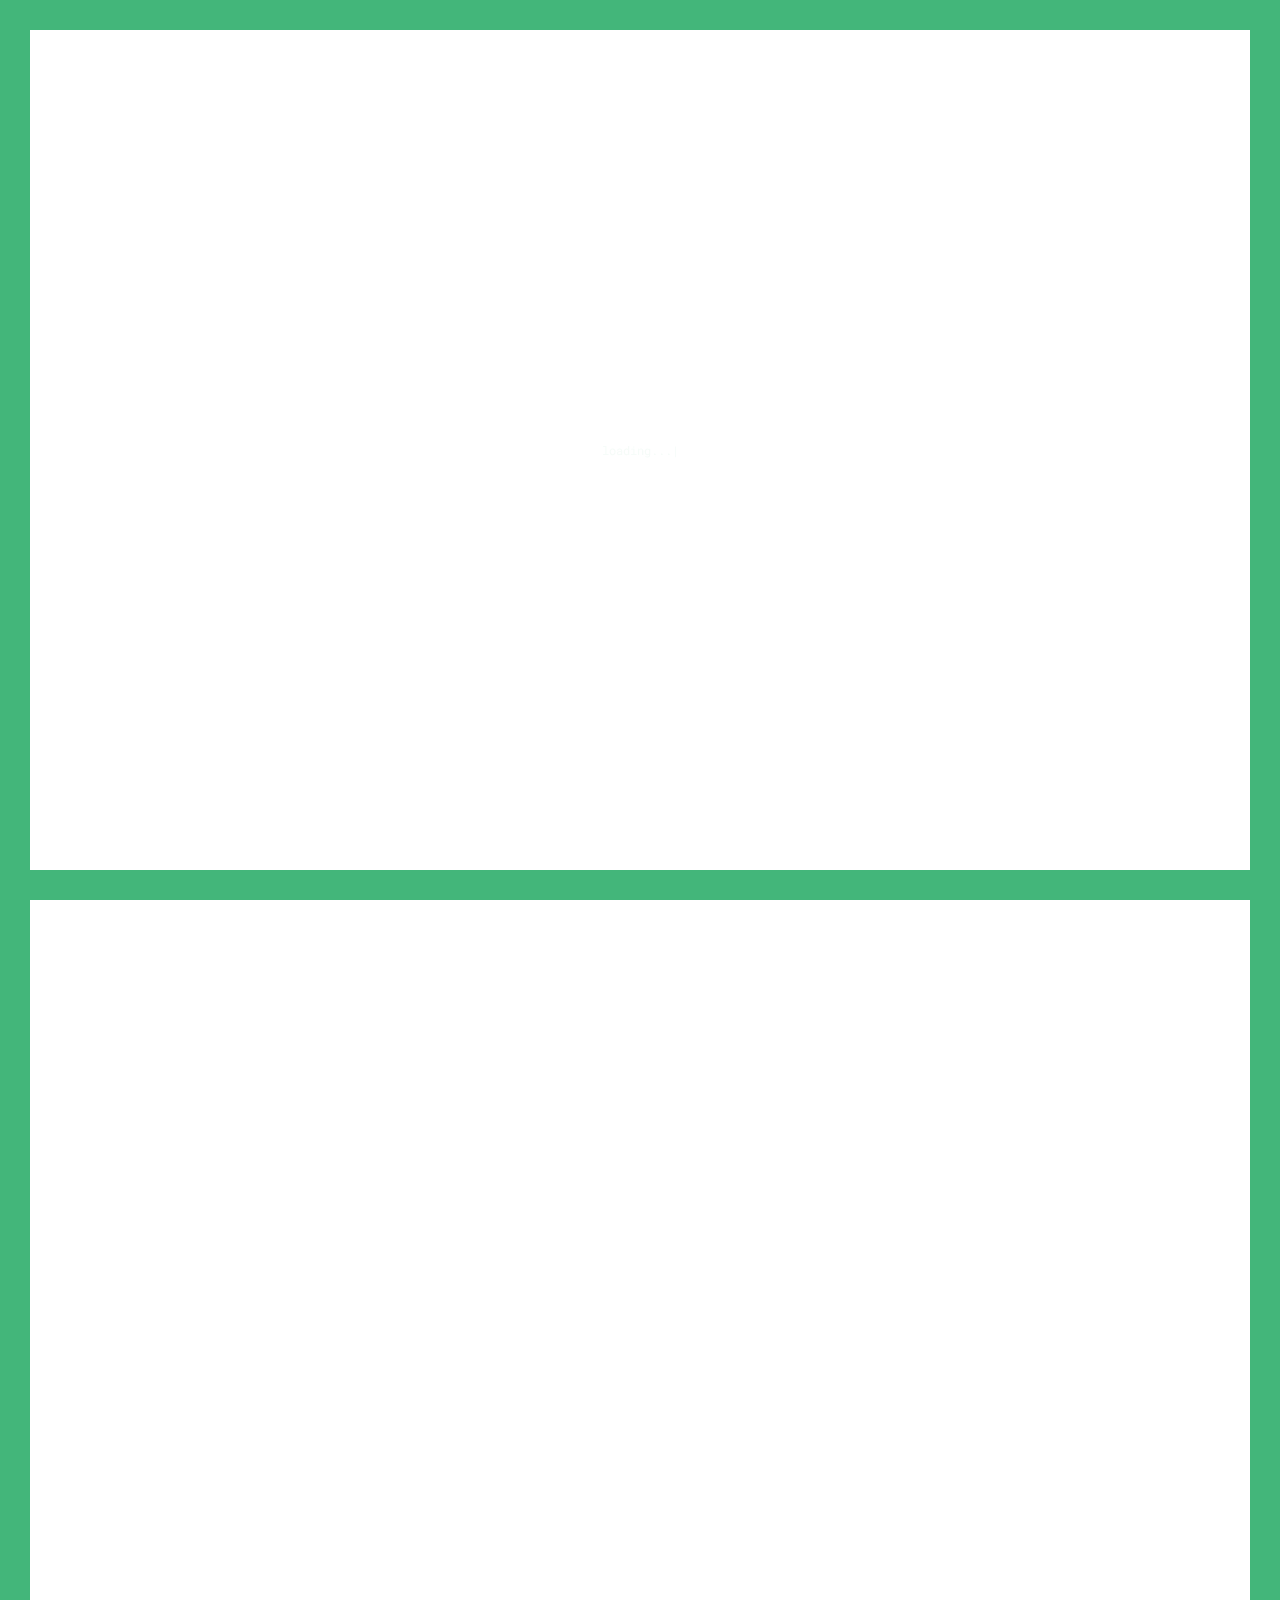
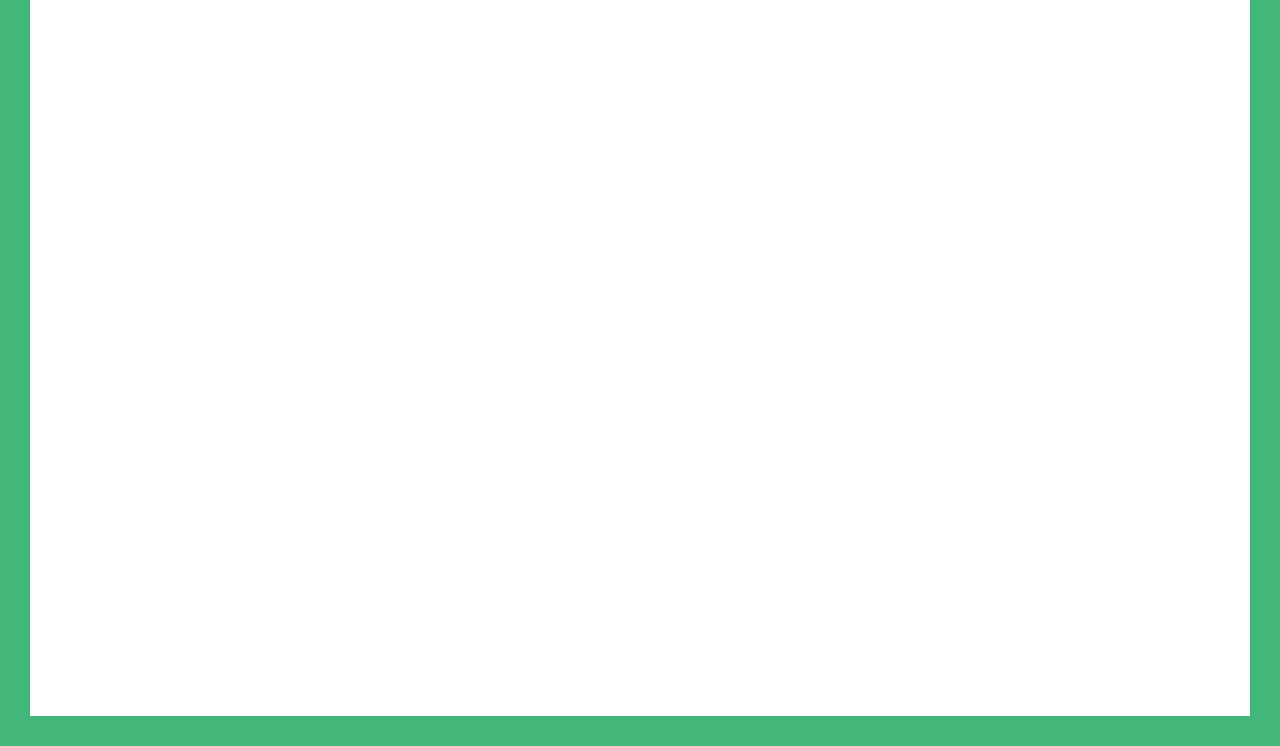
==== portfolio.html @ b8e1b422 "Updated website, portfolio still needs updating" ====
<!DOCTYPE html>
<html lang="en">
<head>
	
	<!-- Basic -->
    <meta http-equiv="Content-Type" content="text/html; charset=utf-8" />
	<title>Glitche - Portfolio</title>
	<meta name="description" content="">
	<meta name="keywords" content="">
	
	<!-- Mobile Specific Metas -->
	<meta name="viewport" content="width=device-width, initial-scale=1, maximum-scale=1, user-scalable=no">
	
	<!-- Load Fonts -->
	<link href='https://fonts.googleapis.com/css?family=Roboto+Mono:400,100,300italic,300,100italic,400italic,500,500italic,700,700italic&amp;subset=latin,cyrillic' rel='stylesheet'>
	
	<!-- CSS -->
	<link rel="stylesheet" href="css/glitche-basic.css" />
	<link rel="stylesheet" href="css/glitche-layout.css" />
	<link rel="stylesheet" href="css/ionicons.css" />
	<link rel="stylesheet" href="css/magnific-popup.css" />
	<link rel="stylesheet" href="css/animate.css" />
	
	<!--[if lt IE 9]>
	<script src="http://css3-mediaqueries-js.googlecode.com/svn/trunk/css3-mediaqueries.js"></script>
	<script src="http://html5shim.googlecode.com/svn/trunk/html5.js"></script>
	<![endif]-->
	
	<!-- Favicons -->
	<link rel="shortcut icon" href="images/favicons/favicon.ico">
	<link rel="apple-touch-icon" href="images/favicons/apple-touch-icon.png">
	<link rel="apple-touch-icon" sizes="72x72" href="images/favicons/apple-touch-icon-72x72.png">
	<link rel="apple-touch-icon" sizes="114x114" href="images/favicons/apple-touch-icon-114x114.png">
	
</head>

<body class="load">	
	
	<!-- Preloader -->
	<div class="preloader">
		<div class="centrize full-width">
			<div class="vertical-center">
				<div class="pre-inner">
					<div class="load typing-load"><p>loading...</p></div>
					<span class="typed-load"></span>
				</div>
			</div>
		</div>
	</div>
	
	<!-- Container -->
	<div class="container">
		
		<!-- Header -->
		<header>
			<div class="head-top">
				<a href="#" class="menu-btn"><span></span></a>
				<div class="top-menu">
					<ul>
						<li><a href="resume.html" class="lnk" data-text="Resume">Resume</a></li>
						<li class="active"><a href="portfolio.html" class="lnk" data-text="Portfolio">Portfolio</a></li>
						<li><a href="blog.html" class="lnk" data-text="Blog">Blog</a></li>
						<li><a href="contacts.html" class="btn" data-text="Contacts">Contacts</a></li>
					</ul>
				</div>
			</div>
		</header>
		
		<!-- Wrapper -->
		<div class="wrapper">
		
			<!-- Started -->
			<div class="section started">
				<div class="centrize full-width">
					<div class="vertical-center">
						<div class="started-content">
							<div class="h-title glitch-effect" data-text="Portfolio">Portfolio</div>
							<div class="h-subtitle typing-bread">
								<p><a href="index.html">Home</a> / <a href="portfolio.html">Portfolio</a></p>
							</div>
							<span class="typed-bread"></span>
						</div>
					</div>
				</div>
				<a href="#" class="mouse_btn"><span class="ion ion-mouse"></span></a>
			</div>
			
			<!-- Works -->
			<div class="section works">
				<div class="content">
					<div class="title">
						<div class="title_inner">Recent Works</div>
					</div>
					<div class="filter-menu">
						<div class="filters">
							<div class="btn-group">
								<label data-text="Nature"><input type="checkbox" value="f-graphic" />Graphics</label>
								<label data-text="Illustration"><input type="checkbox" value="f-illustration" />Illustration</label>
								<label data-text="Photography"><input type="checkbox" value="f-photo" />Photography</label>
								<label data-text="Mockups"><input type="checkbox" value="f-mockups" />Mockups</label>
							</div>
						</div>
					</div>
					<div class="box-items">
						<div class="box-item f-mockups">
							<div class="image">
								<a href="#popup-1" class="has-popup">
									<img src="images/works/work1.jpg" alt="" />
									<span class="info">
										<span class="centrize full-width">
											<span class="vertical-center">
												<span class="ion ion-ios-plus-empty"></span>
											</span>
										</span>
									</span>
								</a>
							</div>
							<div class="desc">
								<div class="category">Mockups</div>
								<a href="#popup-1" class="name has-popup">Canvas Tote Bag MockUp</a>
							</div>
							<div id="popup-1" class="popup-box mfp-fade mfp-hide">
								<div class="content">
									<div class="image">
										<img src="images/works/work1.jpg" alt="">
									</div>
									<div class="desc">
										<div class="category">Mockups</div>
										<h4>Canvas Tote Bag MockUp</h4>
										<p>
											Consul latine iudicabit eu vel. Cu has animal eruditi voluptatibus. Eu volumus explicari sed. Mel mutat vituperata 
											suscipiantur et, et fabellas explicari adipiscing quo, no mucius euismod vis. Cu vim quem quod cibo.
										</p>
										<a href="#" class="btn" data-text="View Project">View Project</a>
									</div>
								</div>
							</div>
						</div>
						<div class="box-item f-photo">
							<div class="image">
								<a href="#popup-2" class="has-popup">
									<img src="images/works/work2.jpg" alt="" />
									<span class="info">
										<span class="centrize full-width">
											<span class="vertical-center">
												<span class="ion ion-ios-plus-empty"></span>
											</span>
										</span>
									</span>
								</a>
							</div>
							<div class="desc">
								<div class="category">Photography</div>
								<a href="#popup-2" class="name has-popup">Coffee Cup In Hand</a>
							</div>
							<div id="popup-2" class="popup-box mfp-fade mfp-hide">
								<div class="content">
									<div class="image">
										<img src="images/works/work2.jpg" alt="">
									</div>
									<div class="desc">
										<div class="category">Photography</div>
										<h4>Coffee Cup In Hand</h4>
										<p>
											Consul latine iudicabit eu vel. Cu has animal eruditi voluptatibus. Eu volumus explicari sed. Mel mutat vituperata 
											suscipiantur et, et fabellas explicari adipiscing quo, no mucius euismod vis. Cu vim quem quod cibo.
										</p>
										<a href="#" class="btn" data-text="View Project">View Project</a>
									</div>
								</div>
							</div>
						</div>
						<div class="box-item f-illustration">
							<div class="image">
								<a href="#popup-3" class="has-popup">
									<img src="images/works/work8.jpg" alt="" />
									<span class="info">
										<span class="centrize full-width">
											<span class="vertical-center">
												<span class="ion ion-ios-plus-empty"></span>
											</span>
										</span>
									</span>
								</a>
							</div>
							<div class="desc">
								<div class="category">Illustration</div>
								<a href="#popup-3" class="name has-popup">Love & Care Ceramic Bottles</a>
							</div>
							<div id="popup-3" class="popup-box mfp-fade mfp-hide">
								<div class="content">
									<div class="image">
										<img src="images/works/work8.jpg" alt="">
									</div>
									<div class="desc">
										<div class="category">Illustration</div>
										<h4>Love & Care Ceramic Bottles</h4>
										<p>
											Consul latine iudicabit eu vel. Cu has animal eruditi voluptatibus. Eu volumus explicari sed. Mel mutat vituperata 
											suscipiantur et, et fabellas explicari adipiscing quo, no mucius euismod vis. Cu vim quem quod cibo.
										</p>
										<a href="#" class="btn" data-text="View Project">View Project</a>
									</div>
								</div>
							</div>
						</div>
						<div class="box-item f-photo">
							<div class="image">
								<a href="#popup-4" class="has-popup">
									<img src="images/works/work4.jpg" alt="" />
									<span class="info">
										<span class="centrize full-width">
											<span class="vertical-center">
												<span class="ion ion-ios-plus-empty"></span>
											</span>
										</span>
									</span>
								</a>
							</div>
							<div class="desc">
								<div class="category">Photography</div>
								<a href="#popup-4" class="name has-popup">Shopping gift bag</a>
							</div>
							<div id="popup-4" class="popup-box mfp-fade mfp-hide">
								<div class="content">
									<div class="image">
										<img src="images/works/work4.jpg" alt="">
									</div>
									<div class="desc">
										<div class="category">Photography</div>
										<h4>Shopping gift bag</h4>
										<p>
											Consul latine iudicabit eu vel. Cu has animal eruditi voluptatibus. Eu volumus explicari sed. Mel mutat vituperata 
											suscipiantur et, et fabellas explicari adipiscing quo, no mucius euismod vis. Cu vim quem quod cibo.
										</p>
										<a href="#" class="btn" data-text="View Project">View Project</a>
									</div>
								</div>
							</div>
						</div>
						<div class="box-item f-mockups">
							<div class="image">
								<a href="#popup-5" class="has-popup">
									<img src="images/works/work5.jpg" alt="" />
									<span class="info">
										<span class="centrize full-width">
											<span class="vertical-center">
												<span class="ion ion-ios-plus-empty"></span>
											</span>
										</span>
									</span>
								</a>
							</div>
							<div class="desc">
								<div class="category">Mockups</div>
								<a href="#popup-5" class="name has-popup">Amore Mio Three Cups</a>
							</div>
							<div id="popup-5" class="popup-box mfp-fade mfp-hide">
								<div class="content">
									<div class="image">
										<img src="images/works/work5.jpg" alt="">
									</div>
									<div class="desc">
										<div class="category">Mockups</div>
										<h4>Amore Mio Three Cups</h4>
										<p>
											Consul latine iudicabit eu vel. Cu has animal eruditi voluptatibus. Eu volumus explicari sed. Mel mutat vituperata 
											suscipiantur et, et fabellas explicari adipiscing quo, no mucius euismod vis. Cu vim quem quod cibo.
										</p>
										<a href="#" class="btn" data-text="View Project">View Project</a>
									</div>
								</div>
							</div>
						</div>
						<div class="box-item f-illustration">
							<div class="image">
								<a href="#popup-6" class="has-popup">
									<img src="images/works/work6.jpg" alt="" />
									<span class="info">
										<span class="centrize full-width">
											<span class="vertical-center">
												<span class="ion ion-ios-plus-empty"></span>
											</span>
										</span>
									</span>
								</a>
							</div>
							<div class="desc">
								<div class="category">Illustration</div>
								<a href="#popup-6" class="name has-popup">Marta Veludo Beautiful Poster</a>
							</div>
							<div id="popup-6" class="popup-box mfp-fade mfp-hide">
								<div class="content">
									<div class="image">
										<img src="images/works/work6.jpg" alt="">
									</div>
									<div class="desc">
										<div class="category">Illustration</div>
										<h4>Marta Veludo Beautiful Poster</h4>
										<p>
											Consul latine iudicabit eu vel. Cu has animal eruditi voluptatibus. Eu volumus explicari sed. Mel mutat vituperata 
											suscipiantur et, et fabellas explicari adipiscing quo, no mucius euismod vis. Cu vim quem quod cibo.
										</p>
										<a href="#" class="btn" data-text="View Project">View Project</a>
									</div>
								</div>
							</div>
						</div>
						<div class="box-item f-mockups">
							<div class="image">
								<a href="#popup-7" class="has-popup">
									<img src="images/works/work7.jpg" alt="" />
									<span class="info">
										<span class="centrize full-width">
											<span class="vertical-center">
												<span class="ion ion-ios-plus-empty"></span>
											</span>
										</span>
									</span>
								</a>
							</div>
							<div class="desc">
								<div class="category">Mockups</div>
								<a href="#popup-7" class="name has-popup">Minimal Poster Frame</a>
							</div>
							<div id="popup-7" class="popup-box mfp-fade mfp-hide">
								<div class="content">
									<div class="image">
										<img src="images/works/work7.jpg" alt="">
									</div>
									<div class="desc">
										<div class="category">Mockups</div>
										<h4>Minimal Poster Frame</h4>
										<p>
											Consul latine iudicabit eu vel. Cu has animal eruditi voluptatibus. Eu volumus explicari sed. Mel mutat vituperata 
											suscipiantur et, et fabellas explicari adipiscing quo, no mucius euismod vis. Cu vim quem quod cibo.
										</p>
										<a href="#" class="btn" data-text="View Project">View Project</a>
									</div>
								</div>
							</div>
						</div>
						<div class="box-item f-graphic">
							<div class="image">
								<a href="#popup-8" class="has-popup">
									<img src="images/works/work3.jpg" alt="" />
									<span class="info">
										<span class="centrize full-width">
											<span class="vertical-center">
												<span class="ion ion-ios-plus-empty"></span>
											</span>
										</span>
									</span>
								</a>
							</div>
							<div class="desc">
								<div class="category">Graphics</div>
								<a href="#popup-8" class="name has-popup">Cardboard Box</a>
							</div>
							<div id="popup-8" class="popup-box mfp-fade mfp-hide">
								<div class="content">
									<div class="image">
										<img src="images/works/work3.jpg" alt="">
									</div>
									<div class="desc">
										<div class="category">Graphics</div>
										<h4>Cardboard Box</h4>
										<p>
											Consul latine iudicabit eu vel. Cu has animal eruditi voluptatibus. Eu volumus explicari sed. Mel mutat vituperata 
											suscipiantur et, et fabellas explicari adipiscing quo, no mucius euismod vis. Cu vim quem quod cibo.
										</p>
										<a href="#" class="btn" data-text="View Project">View Project</a>
									</div>
								</div>
							</div>
						</div>
						<div class="box-item f-graphic">
							<div class="image">
								<a href="#popup-9" class="has-popup">
									<img src="images/works/work9.jpg" alt="" />
									<span class="info">
										<span class="centrize full-width">
											<span class="vertical-center">
												<span class="ion ion-ios-plus-empty"></span>
											</span>
										</span>
									</span>
								</a>
							</div>
							<div class="desc">
								<div class="category">Graphics</div>
								<a href="#popup-9" class="name has-popup">Hello World Paper</a>
							</div>
							<div id="popup-9" class="popup-box mfp-fade mfp-hide">
								<div class="content">
									<div class="image">
										<img src="images/works/work9.jpg" alt="">
									</div>
									<div class="desc">
										<div class="category">Graphics</div>
										<h4>Hello World Paper</h4>
										<p>
											Consul latine iudicabit eu vel. Cu has animal eruditi voluptatibus. Eu volumus explicari sed. Mel mutat vituperata 
											suscipiantur et, et fabellas explicari adipiscing quo, no mucius euismod vis. Cu vim quem quod cibo.
										</p>
										<a href="#" class="btn" data-text="View Project">View Project</a>
									</div>
								</div>
							</div>
						</div>
					</div>
					<div class="clear"></div>
				</div>
			</div>
		
		</div>
		
		<!-- Footer -->
		<footer>
			<div class="soc">
				<a target="_blank" href="https://dribbble.com/"><span class="ion ion-social-dribbble"></span></a>
				<a target="_blank" href="https://twitter.com/"><span class="ion ion-social-twitter"></span></a>
				<a target="_blank" href="https://github.com/"><span class="ion ion-social-github"></span></a>
				<a target="_blank" href="https://www.instagram.com/"><span class="ion ion-social-instagram-outline"></span></a>
			</div>
			<div class="copy">© 2016 Glitche. All rights reserved.</div>
			<div class="clr"></div>
		</footer>
		
		<!-- Lines -->
		<div class="line top"></div>
		<div class="line bottom"></div>
		<div class="line left"></div>
		<div class="line right"></div>
		
	</div>
	
	<!-- jQuery Scripts -->
    <script src="js/jquery.min.js"></script>
	<script src="js/jquery.validate.js"></script>
	<script src="js/typed.js"></script>
	<script src="js/magnific-popup.js"></script>
	<script src="js/masonry.pkgd.js"></script>
	<script src="js/imagesloaded.pkgd.js"></script>
	<script src="js/masonry-filter.js"></script>
	
	<!-- Main Scripts -->
	<script src="js/glitche-scripts.js"></script>
	
</body>
</html>
---- css/glitche-basic.css ----
/* Import Settings */
/* Setting */
/* Colors */
/* Fonts */
/* Fonts Size */
/* Letter-Spacing */
/* Line Height */
/* Forms */
/* Params */

/**
*   Glitche (HTML)
*   Copyright © Glitche by beshleyua. All Rights Reserved.
**/

/* TABLE OF CONTENTS
	1. Basic
	2. Container
  3. Columns
  4. Typography
  5. Links
  6. Buttons
  7. Preloader
  8. Forms
  9. Lists
  10. Code
  11. Tables
  12. Alignment
  13. Text Formating
  14. Blockquote
  15. Animations
*/

/* 1. Basic */
html {
  margin-right: 0!important;
}

body {
  margin: 0;
  padding: 0;
  border: none;
  font-family: 'Roboto Mono';
  font-size: 13px;
  color: #363636;
  background: #43b67a;
  letter-spacing: 0;
  font-weight: 400;
}

body.load header,
body.load footer,
body.load .section {
  opacity: 0;
  visibility: hidden;
}

* {
  box-sizing: border-box;
  -webkit-box-sizing: border-box;
}

.clear {
  clear: both;
}

/* 2. Container */
.container {
  position: relative;
  margin: 30px;
  overflow: hidden;
  background: #ffffff;
}

@media (max-width: 840px) {
  .container {
    margin: 15px;
  }
}

.container .line {
  content: '';
  position: fixed;
  background: #43b67a;
  z-index: 105;
}

.container .line.top {
  left: 0;
  top: 0;
  width: 100%;
  height: 30px;
}

@media (max-width: 840px) {
  .container .line.top {
    height: 15px;
  }

}

.container .line.bottom {
  left: 0;
  top: auto;
  bottom: 0;
  width: 100%;
  height: 30px;
}

@media (max-width: 840px) {
  .container .line.bottom {
    height: 15px;
  }

}

.container .line.left {
  left: 0;
  top: 0;
  width: 30px;
  height: 100%;
}

@media (max-width: 840px) {
  .container .line.left {
    width: 15px;
  }

}

.container .line.right {
  left: auto;
  right: 0;
  top: 0;
  width: 30px;
  height: 100%;
}

@media (max-width: 840px) {
  .container .line.right {
    width: 15px;
  }

}

.wrapper {
  overflow: hidden;
  position: relative;
  margin: 0 auto;
  max-width: 1060px;
}

/* 3. Columns */
.cols {
  position: relative;
}

.cols .col.col-sm {
  float: left;
  width: 25%;
}

@media (max-width: 840px) {
  .cols .col.col-sm {
    width: 100%;
  }

}

.cols .col.col-lg {
  float: left;
  width: 75%;
}

@media (max-width: 840px) {
  .cols .col.col-lg {
    width: 100%;
  }

}

.cols .col.col-md {
  float: left;
  width: 50%;
}

@media (max-width: 840px) {
  .cols .col.col-md {
    width: 100%;
  }

}

.cols:after {
  content: '';
  display: block;
  clear: both;
}

/* 4. Typography */
h1,
h2,
h3,
h4,
h5,
h6 {
  font-weight: 500;
  font-family: 'Roboto Mono';
  margin: 0;
  margin-bottom: 30px;
  color: #141414;
}

h1 {
  font-size: 26px;
}

h2 {
  font-size: 23px;
}

h3 {
  font-size: 20px;
}

h4 {
  font-size: 18px;
}

h5 {
  font-size: 16px;
}

h6 {
  font-size: 14px;
}

p {
  font-size: 13px;
  line-height: 23px;
  padding: 0;
  margin: 30px 0;
}

strong {
  font-weight: 500;
}

/* 5. Links */
a {
  color: #363636;
  text-decoration: none;
  opacity: 1;
  outline: none;
}

a:hover {
  text-decoration: none;
  color: #43b67a;
}

/* 6. Buttons */
a.btn,
.btn {
  display: inline-block;
  vertical-align: middle;
  height: 42px;
  line-height: 40px;
  text-align: center;
  color: #363636;
  font-size: 13px;
  background: none;
  border: 1px solid #dddddd;
  position: relative;
  overflow: hidden;
  padding: 0 30px;
  cursor: pointer;
  transition: all 0.3s ease 0s;
  -moz-transition: all 0.3s ease 0s;
  -webkit-transition: all 0.3s ease 0s;
  -o-transition: all 0.3s ease 0s;
}

a.btn.fill,
.btn.fill {
  color: #ffffff;
  background: #43b67a;
  border: 1px solid #43b67a;
}

a.btn:hover,
.btn:hover {
  color: #ffffff;
  background: #43b67a;
  border: 1px solid #43b67a;
}

/* 7. Preloader */
.preloader {
  width: 100%;
  height: 100%;
  position: fixed;
  z-index: 1000;
  top: 0;
  left: 0;
  text-align: center;
}

.preloader .load {
  color: #43b67a;
  font-size: 12px;
}

.preloader .typed-load,
.preloader .typed-cursor {
  color: #43b67a;
  font-size: 12px;
}

/* 8. Forms */
input,
textarea,
button {
  display: block;
  background: none;
  font-family: 'Roboto Mono';
  font-size: 12px;
  height: 60px;
  width: 100%;
  color: #141414;
  margin-bottom: 30px;
  padding: 0;
  border: none;
  border-bottom: 1px solid #dddddd;
  -webkit-appearance: none;
  resize: none;
  transition: all 0.3s ease 0s;
  -moz-transition: all 0.3s ease 0s;
  -webkit-transition: all 0.3s ease 0s;
  -o-transition: all 0.3s ease 0s;
  border-radius: 0px;
  -moz-border-radius: 0px;
  -webkit-border-radius: 0px;
  -khtml-border-radius: 0px;
  outline: 0;
}

input:focus,
textarea:focus,
button:focus {
  color: #141414;
  border-bottom: 1px solid #43b67a;
}

textarea {
  height: 120px;
  padding: 0;
  margin-top: 55px;
}

button {
  width: auto;
  display: inline-block;
  vertical-align: top;
  text-align: left;
  border-bottom: 1px solid #dddddd;
  cursor: pointer;
  color: #141414;
}

button:hover {
  border-bottom: 1px solid #43b67a;
}

label,
legend {
  display: block;
  padding-bottom: 10px;
  font-family: 'Roboto Mono';
  font-size: 13px;
}

fieldset {
  border-width: 0;
  padding: 0;
}

input[type="checkbox"],
input[type="radio"] {
  display: inline;
}

::-webkit-input-placeholder {
  color: #999999;
}

:-moz-placeholder {
  color: #999999;
}

::-moz-placeholder {
  color: #999999;
}

:-ms-input-placeholder {
  color: #999999;
}

input:focus::-webkit-input-placeholder,
textarea:focus::-webkit-input-placeholder {
  color: #141414;
}

input:focus:-moz-placeholder,
textarea:focus:-moz-placeholder {
  color: #141414;
}

input:focus::-moz-placeholder,
textarea:focus::-moz-placeholder {
  color: #141414;
}

input:focus:-ms-input-placeholder,
textarea:focus:-ms-input-placeholder {
  color: #141414;
}

input.error,
textarea.error {
  border-bottom: 1px solid red !important;
}

label.error {
  display: none!important;
}

input.error::-moz-placeholder,
textarea.error::-moz-placeholder {
  color: red;
}

input.error:-moz-placeholder,
textarea.error:-moz-placeholder {
  color: red;
}

input.error:-ms-input-placeholder,
textarea.error:-ms-input-placeholder {
  color: red;
}

input.error::-webkit-input-placeholder,
textarea.error::-webkit-input-placeholder {
  color: red;
}

/* 9. Lists */
ol,
ul {
  list-style: none;
  margin-top: 0px;
  margin-bottom: 0px;
  padding-left: 0px;
}

ul ul,
ul ol,
ol ol,
ol ul {
  margin-bottom: 0px;
}

li {
  margin-bottom: 0px;
}

/* 10. Code */
code {
  background: #dddddd;
  font-size: 16px;
  font-family: 'Roboto Mono';
  margin: 20px 0;
  padding: 10px 20px;
}

/* 11. Tables */
table {
  width: 100%;
  margin: 30px 0;
  padding: 0;
  border-collapse: collapse;
}

th {
  font-weight: 500;
  border: none;
  border-bottom: 1px solid #dddddd;
  color: #141414;
  padding: 12px 15px;
  text-align: left;
}

td {
  border: none;
  border-bottom: 1px solid #dddddd;
  padding: 12px 15px;
  text-align: left;
  color: #363636;
}

/* 12. Alignment */
.align-center {
  text-align: center !important;
}

.align-right {
  text-align: right !important;
}

.align-left {
  text-align: left !important;
}

.pull-right {
  float: right !important;
}

.pull-left {
  float: left !important;
}

.pull-none {
  float: none !important;
}

.full-width {
  max-width: 100% !important;
  width: 100% !important;
}

.full-max-width {
  max-width: 100% !important;
  width: auto !important;
}

.centrize {
  display: table !important;
  table-layout: fixed !important;
  height: 100% !important;
  position: relative !important;
}

.vertical-center {
  display: table-cell !important;
  vertical-align: middle !important;
}

/* 13. Text Formating */
.text-uppercase {
  text-transform: uppercase !important;
}

.text-lowercase {
  text-transform: lowercase !important;
}

.text-capitalize {
  text-transform: capitalize !important;
}

.text-regular {
  font-weight: 400 !important;
}

.text-bold {
  font-weight: 700 !important;
}

.text-italic {
  font-style: italic !important;
}

/* 14. Blockquote */
blockquote {
  font-family: 'Roboto Mono';
}

/* Animations */
/* Glitch Animations */
@media (min-width: 580px) {
  .glitch-effect,
  .glitch-effect-white {
    position: relative;
  }

  .glitch-effect:before,
  .glitch-effect:after,
  .glitch-effect-white:before,
  .glitch-effect-white:after {
    content: attr(data-text);
    position: absolute;
    top: 0;
    left: 0;
    width: 100%;
    background: #ffffff;
    clip: rect(0, 0, 0, 0);
  }

  .glitch-effect-white:before,
  .glitch-effect-white:after {
    background: #43b67a;
  }

  .glitch-effect:after,
  .glitch-effect-white:after {
    left: 2px;
    text-shadow: -1px 0 #43b67a;
    animation: glitch-1 2s infinite linear alternate-reverse;
  }

  .glitch-effect:before,
  .glitch-effect-white:before {
    left: -2px;
    text-shadow: 2px 0 #43b67a;
    animation: glitch-2 2s infinite linear alternate-reverse;
  }

}

@keyframes glitch-1 {
  0% {
    clip: rect(20px, 920px, 51px, 0);
  }

  5% {
    clip: rect(83px, 920px, 102px, 0);
  }

  10% {
    clip: rect(83px, 920px, 105px, 0);
  }

  15% {
    clip: rect(95px, 920px, 11px, 0);
  }

  20% {
    clip: rect(105px, 920px, 56px, 0);
  }

  25% {
    clip: rect(40px, 920px, 19px, 0);
  }

  30% {
    clip: rect(56px, 920px, 97px, 0);
  }

  35% {
    clip: rect(9px, 920px, 17px, 0);
  }

  40% {
    clip: rect(103px, 920px, 53px, 0);
  }

  45% {
    clip: rect(92px, 920px, 6px, 0);
  }

  50% {
    clip: rect(69px, 920px, 46px, 0);
  }

  55% {
    clip: rect(8px, 920px, 87px, 0);
  }

  60% {
    clip: rect(12px, 920px, 15px, 0);
  }

  70% {
    clip: rect(28px, 920px, 106px, 0);
  }

  80% {
    clip: rect(98px, 920px, 63px, 0);
  }

  85% {
    clip: rect(11px, 920px, 44px, 0);
  }

  95% {
    clip: rect(23px, 920px, 84px, 0);
  }

  100% {
    clip: rect(66px, 920px, 91px, 0);
  }

}

@keyframes glitch-2 {
  0% {
    clip: rect(86px, 920px, 25px, 0);
  }

  5% {
    clip: rect(30px, 920px, 17px, 0);
  }

  10% {
    clip: rect(54px, 920px, 43px, 0);
  }

  15% {
    clip: rect(10px, 920px, 86px, 0);
  }

  25% {
    clip: rect(62px, 920px, 1px, 0);
  }

  30% {
    clip: rect(61px, 920px, 24px, 0);
  }

  35% {
    clip: rect(38px, 920px, 46px, 0);
  }

  40% {
    clip: rect(115px, 920px, 8px, 0);
  }

  45% {
    clip: rect(87px, 920px, 44px, 0);
  }

  50% {
    clip: rect(6px, 920px, 65px, 0);
  }

  55% {
    clip: rect(83px, 920px, 99px, 0);
  }

  65% {
    clip: rect(25px, 920px, 71px, 0);
  }

  70% {
    clip: rect(37px, 920px, 55px, 0);
  }

  75% {
    clip: rect(115px, 920px, 18px, 0);
  }

  80% {
    clip: rect(68px, 920px, 46px, 0);
  }

  90% {
    clip: rect(47px, 920px, 31px, 0);
  }

  95% {
    clip: rect(47px, 920px, 84px, 0);
  }

  100% {
    clip: rect(93px, 920px, 53px, 0);
  }

}

/* Mouse Button Animations */
@keyframes mouse-anim {
  0% {
    top: 0px;
  }

  50% {
    top: 10px;
  }

  100% {
    top: 0px;
  }

}
---- css/glitche-layout.css ----
/* Import Settings */
/* Setting */
/* Colors */
/* Fonts */
/* Fonts Size */
/* Letter-Spacing */
/* Line Height */
/* Forms */
/* Params */

/**
*   Glitche (HTML)
*   Copyright © Glitche by beshleyua. All Rights Reserved.
**/

/* TABLE OF CONTENTS
	1. Header
	2. Section
	3. Started
	4. About
	5. Resume
	6. Skills
	7. Service
	8. Portfolio
	9. Box Items
	10. Contacts
	11. Blog
	12. Footer
	13. Popups
*/

/* 1. Header */
header {
  position: fixed;
  left: 0;
  top: 30px;
  width: 100%;
  z-index: 100;
  text-align: right;
  background: #ffffff;
  opacity: 1;
  visibility: visible;
  transition: all 0.6s ease 0s;
  -moz-transition: all 0.6s ease 0s;
  -webkit-transition: all 0.6s ease 0s;
  -o-transition: all 0.6s ease 0s;
}

header.active {
  opacity: 1!important;
  visibility: visible!important;
}

header.active .menu-btn:before {
  opacity: 0;
}

header.active .menu-btn:after {
  bottom: 9px!important;
  transform: rotate(-45deg);
  -webkit-transform: rotate(-45deg);
  -moz-transform: rotate(-45deg);
  -o-transform: rotate(-45deg);
}

header.active .menu-btn span {
  transform: rotate(45deg);
  -webkit-transform: rotate(45deg);
  -moz-transform: rotate(45deg);
  -o-transform: rotate(45deg);
}

header.active .head-top .top-menu {
  position: fixed;
  top: 100px;
  left: 50%;
  margin-left: -100px;
  width: 200px;
  height: auto;
  text-align: center;
  opacity: 1!important;
  visibility: visible!important;
}

header.active .head-top .top-menu ul li {
  display: block;
  margin: 30px 0;
}

@media (max-width: 840px) {
  header {
    top: 15px;
  }

}

header .head-top {
  padding: 30px 65px 15px 65px;
}

header .head-top .menu-btn {
  position: relative;
  margin: 0 auto;
  width: 26px;
  height: 20px;
}

header .head-top .menu-btn:before,
header .head-top .menu-btn:after {
  content: '';
  position: absolute;
  top: 0;
  left: 0;
  width: 100%;
  height: 2px;
  background: #141414;
  transition: all 0.3s ease 0s;
  -moz-transition: all 0.3s ease 0s;
  -webkit-transition: all 0.3s ease 0s;
  -o-transition: all 0.3s ease 0s;
}

header .head-top .menu-btn:after {
  top: auto;
  bottom: 0;
}

header .head-top .menu-btn span {
  position: absolute;
  top: 50%;
  left: 0;
  width: 100%;
  height: 2px;
  background: #141414;
  margin-top: -1px;
  transition: all 0.3s ease 0s;
  -moz-transition: all 0.3s ease 0s;
  -webkit-transition: all 0.3s ease 0s;
  -o-transition: all 0.3s ease 0s;
}

header .head-top .menu-btn:hover:before,
header .head-top .menu-btn:hover:after,
header .head-top .menu-btn:hover span {
  background: #43b67a;
}

@media (max-width: 840px) {
  header .head-top .menu-btn {
    display: block;
  }

}

@media (max-width: 840px) {
  header .head-top .top-menu {
    opacity: 0;
    visibility: hidden;
    height: 0px;
    transition: opacity 0.3s ease 0.5s;
    -moz-transition: opacity 0.3s ease 0.5s;
    -webkit-transition: opacity 0.3s ease 0.5s;
    -o-transition: opacity 0.3s ease 0.5s;
  }

}

header .head-top .top-menu ul li {
  margin-left: 50px;
  display: inline-block;
  vertical-align: top;
  transition: color 0.3s ease 0s;
  -moz-transition: color 0.3s ease 0s;
  -webkit-transition: color 0.3s ease 0s;
  -o-transition: color 0.3s ease 0s;
}

header .head-top .top-menu ul li a {
  display: block;
  margin-top: 12px;
}

header .head-top .top-menu ul li a.btn {
  margin-top: 0;
}

header .head-top .top-menu ul li a.glitch-effect {
  color: #43b67a;
}

header .head-top .top-menu ul li.active .btn {
  color: #ffffff;
  background: #43b67a;
  border: 1px solid #43b67a;
}

/* 2. Section */
.section {
  position: relative;
  padding: 0 80px 150px 80px;
  z-index: 97;
  opacity: 1;
  visibility: visible;
  transition: all 0.6s ease 0s;
  -moz-transition: all 0.6s ease 0s;
  -webkit-transition: all 0.6s ease 0s;
  -o-transition: all 0.6s ease 0s;
}

@media (max-width: 960px) {
  .section {
    padding: 0 40px 120px 40px;
  }

}

@media (max-width: 480px) {
  .section {
    padding: 0 20px 120px 20px;
  }

}

.section .content {
  position: relative;
}

.section .content .title {
  position: relative;
  margin-bottom: 40px;
}

@media (max-width: 400px) {
  .section .content .title {
    text-align: center;
  }

}

.section .content .title .title_inner {
  display: inline-block;
  vertical-align: middle;
  text-align: center;
  position: relative;
  line-height: 18px;
  font-size: 13px;
  color: #141414;
  text-transform: uppercase;
  letter-spacing: 0.04em;
  transition: all 0.3s ease 0s;
  -moz-transition: all 0.3s ease 0s;
  -webkit-transition: all 0.3s ease 0s;
  -o-transition: all 0.3s ease 0s;
  box-shadow: inset 0 -6px 0px #ede574;
  -moz-box-shadow: inset 0 -6px 0px #ede574;
  -webkit-box-shadow: inset 0 -6px 0px #ede574;
  -khtml-box-shadow: inset 0 -6px 0px #ede574;
}

/* 3. Started */
.section.started {
  text-align: center;
  padding: 0;
  margin: 0;
  position: relative;
}

.section.started .started-content {
  display: inline-block;
  vertical-align: middle;
  text-align: center;
  position: relative;
}

.section.started .started-content .h-title {
  font-size: 68px;
  font-family: 'Roboto Mono';
  color: #141414;
  font-weight: 700;
  text-transform: uppercase;
  letter-spacing: 0.04em;
  margin: 10px 0 5px 0;
}

@media (max-width: 1060px) {
  .section.started .started-content .h-title.blog_title {
    font-size: 48px;
  }

}

@media (max-width: 840px) {
  .section.started .started-content .h-title {
    font-size: 52px;
    padding: 0 20px;
  }

  .section.started .started-content .h-title.blog_title {
    font-size: 40px;
  }

}

@media (max-width: 580px) {
  .section.started .started-content .h-title span {
    display: block;
  }

}

@media (max-width: 480px) {
  .section.started .started-content .h-title {
    font-size: 42px;
  }

  .section.started .started-content .h-title.blog_title {
    font-size: 26px;
  }

}

.section.started .started-content .h-subtitle {
  font-size: 13px;
}

.section.started .started-content .typed-subtitle,
.section.started .started-content .typed-bread {
  font-size: 13px;
}

.section.started .mouse_btn {
  font-size: 24px;
  color: #43b67a;
  text-align: center;
  position: absolute;
  width: 20px;
  height: 40px;
  left: 50%;
  bottom: 80px;
  margin-left: -10px;
}

.section.started .mouse_btn .ion {
  position: relative;
  top: 0px;
  animation: mouse-anim 1s ease-out 0s infinite;
}

/* 4. About */
@media (max-width: 400px) {
  .section.about {
    text-align: center;
  }

}

.section.about .image {
  float: left;
}

.section.about .image img {
  width: 100px;
  height: 100px;
  border-radius: 100px;
  -moz-border-radius: 100px;
  -webkit-border-radius: 100px;
  -khtml-border-radius: 100px;
}

@media (max-width: 600px) {
  .section.about .image img {
    width: 80px;
    height: 80px;
    border-radius: 80px;
    -moz-border-radius: 80px;
    -webkit-border-radius: 80px;
    -khtml-border-radius: 80px;
  }

}

@media (max-width: 400px) {
  .section.about .image {
    float: none;
    text-align: center;
  }

  .section.about .image img {
    width: 100px;
    height: 100px;
    border-radius: 100px;
    -moz-border-radius: 100px;
    -webkit-border-radius: 100px;
    -khtml-border-radius: 100px;
  }

}

.section.about .desc {
  margin-left: 130px;
}

@media (max-width: 600px) {
  .section.about .desc {
    margin-left: 100px;
  }

}

@media (max-width: 400px) {
  .section.about .desc {
    margin-left: 0;
  }

}

.info-list {
  margin-bottom: 42px;
}

.info-list ul li {
  display: inline-block;
  vertical-align: top;
  width: 40%;
  margin: 12px 0 0 0;
}

@media (max-width: 840px) {
  .info-list ul li {
    width: 48%;
  }

}

@media (max-width: 580px) {
  .info-list ul li {
    width: 100%;
  }

}

.info-list ul li strong {
  font-weight: 400;
  color: #43b67a;
}

/* 5. Resume */
@media (max-width: 840px) {
  .section.resume .cols .col.col-md:first-child {
    margin-bottom: 120px;
  }

}

.resume-items .resume-item {
  position: relative;
  padding: 0 30px 60px 30px;
}

@media (max-width: 840px) {
  .resume-items .resume-item {
    padding-right: 0px;
  }

}

.resume-items .resume-item:before {
  content: '';
  position: absolute;
  left: 0;
  top: 0;
  width: 1px;
  height: 100%;
  background: #43b67a;
}

.resume-items .resume-item:first-child {
  padding-top: 0;
}

.resume-items .resume-item:last-child {
  padding-bottom: 0;
  margin-top: -1px;
}

.resume-items .resume-item:last-child:before {
  display: none;
}

.resume-items .resume-item .date {
  position: relative;
  top: -10px;
  margin: 0 0 5px 0;
  display: inline-block;
  padding: 0 5px;
  height: 20px;
  line-height: 18px;
  font-weight: 500;
  font-size: 11px;
  color: #43b67a;
  border: 1px solid #43b67a;
}

.resume-items .resume-item .date:before {
  content: '';
  width: 29px;
  height: 1px;
  position: absolute;
  left: -30px;
  top: 9px;
  background: #43b67a;
}

.resume-items .resume-item .name {
  font-weight: 500;
  color: #141414;
  margin: 0 0 15px 0;
}

.resume-items .resume-item p {
  margin: 0;
}

/* 6. Skills */
.skills ul {
  margin: 0;
  padding: 0;
  list-style: none;
}

.skills ul li {
  padding: 5px 0 30px 0;
}

.skills ul li .name {
  font-size: 13px;
  color: #363636;
  font-weight: 400;
  position: relative;
  margin: 0 0 9px 0;
}

.skills ul li .progress {
  display: block;
  height: 3px;
  position: relative;
  width: 100%;
  background: #dddddd;
}

.skills ul li .progress .percentage {
  left: 0;
  top: 0;
  position: absolute;
  height: 3px;
  width: 0%;
  background: #43b67a;
  transition: all 0.3s ease 0s;
  -moz-transition: all 0.3s ease 0s;
  -webkit-transition: all 0.3s ease 0s;
  -o-transition: all 0.3s ease 0s;
}

.skills ul li .progress .percentage .percent {
  position: absolute;
  top: -27px;
  right: 0;
  font-size: 13px;
  color: #363636;
  font-weight: 400;
}

.skills ul li:last-child {
  padding-bottom: 0;
}

/* 7. Service */
@media (max-width: 400px) {
  .section.service {
    text-align: center;
  }

}

.section.service .title,
.section.contacts .title {
  margin-bottom: 0;
}

.service-items .service-item {
  display: inline-block;
  vertical-align: top;
  width: 28%;
  margin: 50px 4% 0 0;
  text-align: left;
}

@media (max-width: 840px) {
  .service-items .service-item {
    width: 45%;
  }

}

@media (max-width: 580px) {
  .service-items .service-item {
    width: 100%;
    margin-right: 0;
  }

}

@media (max-width: 400px) {
  .service-items .service-item {
    text-align: center;
  }

}

.service-items .service-item .icon {
  float: left;
  width: 36px;
  text-align: center;
  font-size: 30px;
  color: #43b67a;
}

@media (max-width: 400px) {
  .service-items .service-item .icon {
    float: none;
    display: inline-block;
    vertical-align: middle;
  }

}

.service-items .service-item .icon .ion {
  display: block;
}

.service-items .service-item .name {
  font-weight: 500;
  font-size: 13px;
  color: #141414;
  margin: 6px 0 0 46px;
}

@media (max-width: 400px) {
  .service-items .service-item .name {
    margin: 0 0 0 2px;
    display: inline-block;
    vertical-align: middle;
  }

}

.service-items .service-item p {
  margin-bottom: 0;
}

/* 8. Portfolio */
.section.works .filters {
  margin-bottom: 30px;
}

.section.works .filters input {
  display: none;
}

.section.works .filters label {
  display: inline-block;
  vertical-align: top;
  margin-right: 25px;
  font-size: 13px;
  color: #363636;
  cursor: pointer;
  position: relative;
  padding-bottom: 0;
}

.section.works .filters label.glitch-effect {
  color: #43b67a;
}

@media (max-width: 580px) {
  .section.works .filters label {
    padding-bottom: 15px;
  }

}

@media (max-width: 580px) {
  .section.works .filters {
    margin-bottom: 10px;
  }

}

/* 9. Box Items */
.box-items {
  position: relative;
  overflow: hidden;
  margin-left: -3%;
}

@media (max-width: 580px) {
  .box-items {
    margin-left: 0;
  }

}

.box-items .box-item {
  width: 30.33333%;
  margin: 0 0 3% 3%;
  position: relative;
  overflow: hidden;
  text-align: center;
}

@media (max-width: 840px) {
  .box-items .box-item {
    width: 47%;
  }

}

@media (max-width: 580px) {
  .box-items .box-item {
    width: 100%;
    margin: 0 0 3% 0;
  }

}

.box-items .box-item:hover .image .info {
  opacity: 0.94;
  transform: scale(1, 1);
  -webkit-transform: scale(1, 1);
  -moz-transform: scale(1, 1);
  -o-transform: scale(1, 1);
}

.box-items .box-item:hover .desc .name {
  color: #43b67a;
}

.box-items .box-item .image {
  position: relative;
}

.box-items .box-item .image a {
  display: block;
  font-size: 0;
}

.box-items .box-item .image a img {
  width: 100%;
  height: auto;
  position: relative;
  top: 0;
}

.box-items .box-item .image .info {
  text-align: center;
  width: 100%;
  height: 100%;
  display: block;
  position: absolute;
  left: 0;
  top: 0;
  opacity: 0;
  padding: 18px;
  transition: all 0.3s ease 0s;
  -moz-transition: all 0.3s ease 0s;
  -webkit-transition: all 0.3s ease 0s;
  -o-transition: all 0.3s ease 0s;
  transform: scale(0.5, 0.5);
  -webkit-transform: scale(0.5, 0.5);
  -moz-transform: scale(0.5, 0.5);
  -o-transform: scale(0.5, 0.5);
}

.box-items .box-item .image .info .centrize {
  background: #43b67a;
}

.box-items .box-item .image .info .ion {
  color: #ffffff;
  font-size: 38px;
  display: inline-block;
  transition: all 0.1s ease-in 0.4s;
  -moz-transition: all 0.1s ease-in 0.4s;
  -webkit-transition: all 0.1s ease-in 0.4s;
  -o-transition: all 0.1s ease-in 0.4s;
  font-weight: normal;
}

.box-items .box-item .desc {
  position: relative;
  padding: 15px 45px 5px 45px;
}

@media (max-width: 1000px) {
  .box-items .box-item .desc {
    padding: 15px 15px 5px 15px;
  }

}

.box-items .box-item .desc .name {
  height: 40px;
  display: block;
  color: #363636;
  font-size: 13px;
  font-weight: 700;
  text-transform: uppercase;
  transition: all 0.3s ease 0s;
  -moz-transition: all 0.3s ease 0s;
  -webkit-transition: all 0.3s ease 0s;
  -o-transition: all 0.3s ease 0s;
}

.date {
  margin: 0 0 10px 0;
  display: inline-block;
  padding: 0 5px;
  height: 20px;
  line-height: 18px;
  font-weight: 500;
  font-size: 11px;
  color: #43b67a;
  border: 1px solid #43b67a;
}

.category {
  margin: 0 0 10px 0;
  display: inline-block;
  font-size: 11px;
  color: #363636;
  text-transform: uppercase;
  letter-spacing: 0.04em;
  box-shadow: inset 0 -6px 0px #ede574;
  -moz-box-shadow: inset 0 -6px 0px #ede574;
  -webkit-box-shadow: inset 0 -6px 0px #ede574;
  -khtml-box-shadow: inset 0 -6px 0px #ede574;
}

/* 10. Contacts */
@media (max-width: 400px) {
  .section.contacts {
    text-align: center;
  }

}

.section.contacts .service-items .service-item p {
  margin-top: 20px;
}

.section.contacts .contact_form {
  margin-top: 30px;
}

.section.contacts .alert-success {
  display: none;
}

.section.contacts .alert-success p {
  margin: 60px 0 30px 0;
  font-size: 15px;
}

/* 11. Blog */
.single-post-text img {
  max-width: 100%;
}

.post-comments {
  margin-top: 60px;
}

.post-comments .post-comment {
  padding: 20px 0;
  border-top: 1px solid #dddddd;
}

.post-comments .post-comment:first-child {
  padding-top: 0;
  border-top: none;
}

.post-comments .post-comment .image {
  float: left;
  width: 80px;
  height: 80px;
}

.post-comments .post-comment .image img {
  width: 100%;
  height: 100%;
}

.post-comments .post-comment .desc {
  margin-left: 100px;
}

.post-comments .post-comment .desc .name {
  font-size: 13px;
  color: #141414;
  text-transform: uppercase;
  font-weight: 500;
  padding: 5px 0 0 0;
  margin: 0 0 10px 0;
}

.post-comments .post-comment .desc p {
  margin: 0;
}

.post-comments .form-comment .title {
  margin: 30px 0 15px 0;
}

/* 12. Footer */
footer {
  position: fixed;
  bottom: 25px;
  left: 0;
  padding: 15px 60px 30px 60px;
  width: 100%;
  background: #ffffff;
  z-index: 100;
  opacity: 1;
  visibility: visible;
  transition: all 0.6s ease 0s;
  -moz-transition: all 0.6s ease 0s;
  -webkit-transition: all 0.6s ease 0s;
  -o-transition: all 0.6s ease 0s;
}

@media (max-width: 840px) {
  footer {
    bottom: 15px;
  }

}

footer .soc {
  float: right;
}

footer .soc a {
  display: inline-block;
  vertical-align: middle;
  margin-left: 12px;
}

footer .soc a .ion {
  font-size: 17px;
  color: #363636;
  transition: all 0.3s ease 0s;
  -moz-transition: all 0.3s ease 0s;
  -webkit-transition: all 0.3s ease 0s;
  -o-transition: all 0.3s ease 0s;
}

footer .soc a:hover .ion {
  color: #43b67a;
}

@media (max-width: 840px) {
  footer .soc {
    float: none;
    text-align: center;
  }

  footer .soc a {
    margin: 0 6px;
  }

}

footer .copy {
  float: left;
  padding-top: 2px;
  font-size: 11px;
  color: #999999;
}

@media (max-width: 840px) {
  footer .copy {
    display: none;
  }

}

/* 13. Popups */
.popup-box {
  margin: 30px auto;
  width: 520px;
  background: #ffffff;
  position: relative;
  padding: 10px;
}

@media (max-width: 580px) {
  .popup-box {
    width: 440px;
  }

}

@media (max-width: 480px) {
  .popup-box {
    width: 320px;
  }

}

.popup-box .image img {
  width: 100%;
  height: auto;
}

.popup-box .desc {
  padding: 30px 20px;
}

.popup-box .desc h4 {
  display: block;
  color: #363636;
  font-size: 17px;
  font-weight: 700;
  text-transform: uppercase;
  letter-spacing: 0.04em;
  margin: 0 0 15px 0;
  line-height: normal;
}

.popup-box .desc p {
  margin-top: 15px;
}

.mfp-fade.mfp-bg {
  opacity: 0;
  transition: all 0.15s ease-out;
  -moz-transition: all 0.15s ease-out;
  -webkit-transition: all 0.15s ease-out;
  -o-transition: all 0.15s ease-out;
}

/* overlay animate in */
.mfp-fade.mfp-bg.mfp-ready {
  opacity: 0.8;
}

/* overlay animate out */
.mfp-fade.mfp-bg.mfp-removing {
  opacity: 0;
}

/* content at start */
.mfp-fade.mfp-wrap .mfp-content {
  opacity: 0;
  transition: all 0.15s ease-out;
  -moz-transition: all 0.15s ease-out;
  -webkit-transition: all 0.15s ease-out;
  -o-transition: all 0.15s ease-out;
}

/* content animate it */
.mfp-fade.mfp-wrap.mfp-ready .mfp-content {
  opacity: 1;
}

/* content animate out */
.mfp-fade.mfp-wrap.mfp-removing .mfp-content {
  opacity: 0;
}

.mfp-close {
  width: 54px!important;
  height: 54px!important;
  background: #ffffff !important;
  line-height: 54px!important;
  opacity: 1!important;
  font-weight: 300;
  color: #ffffff;
  font-size: 24px;
  font-family: 'Verdana' !important;
}
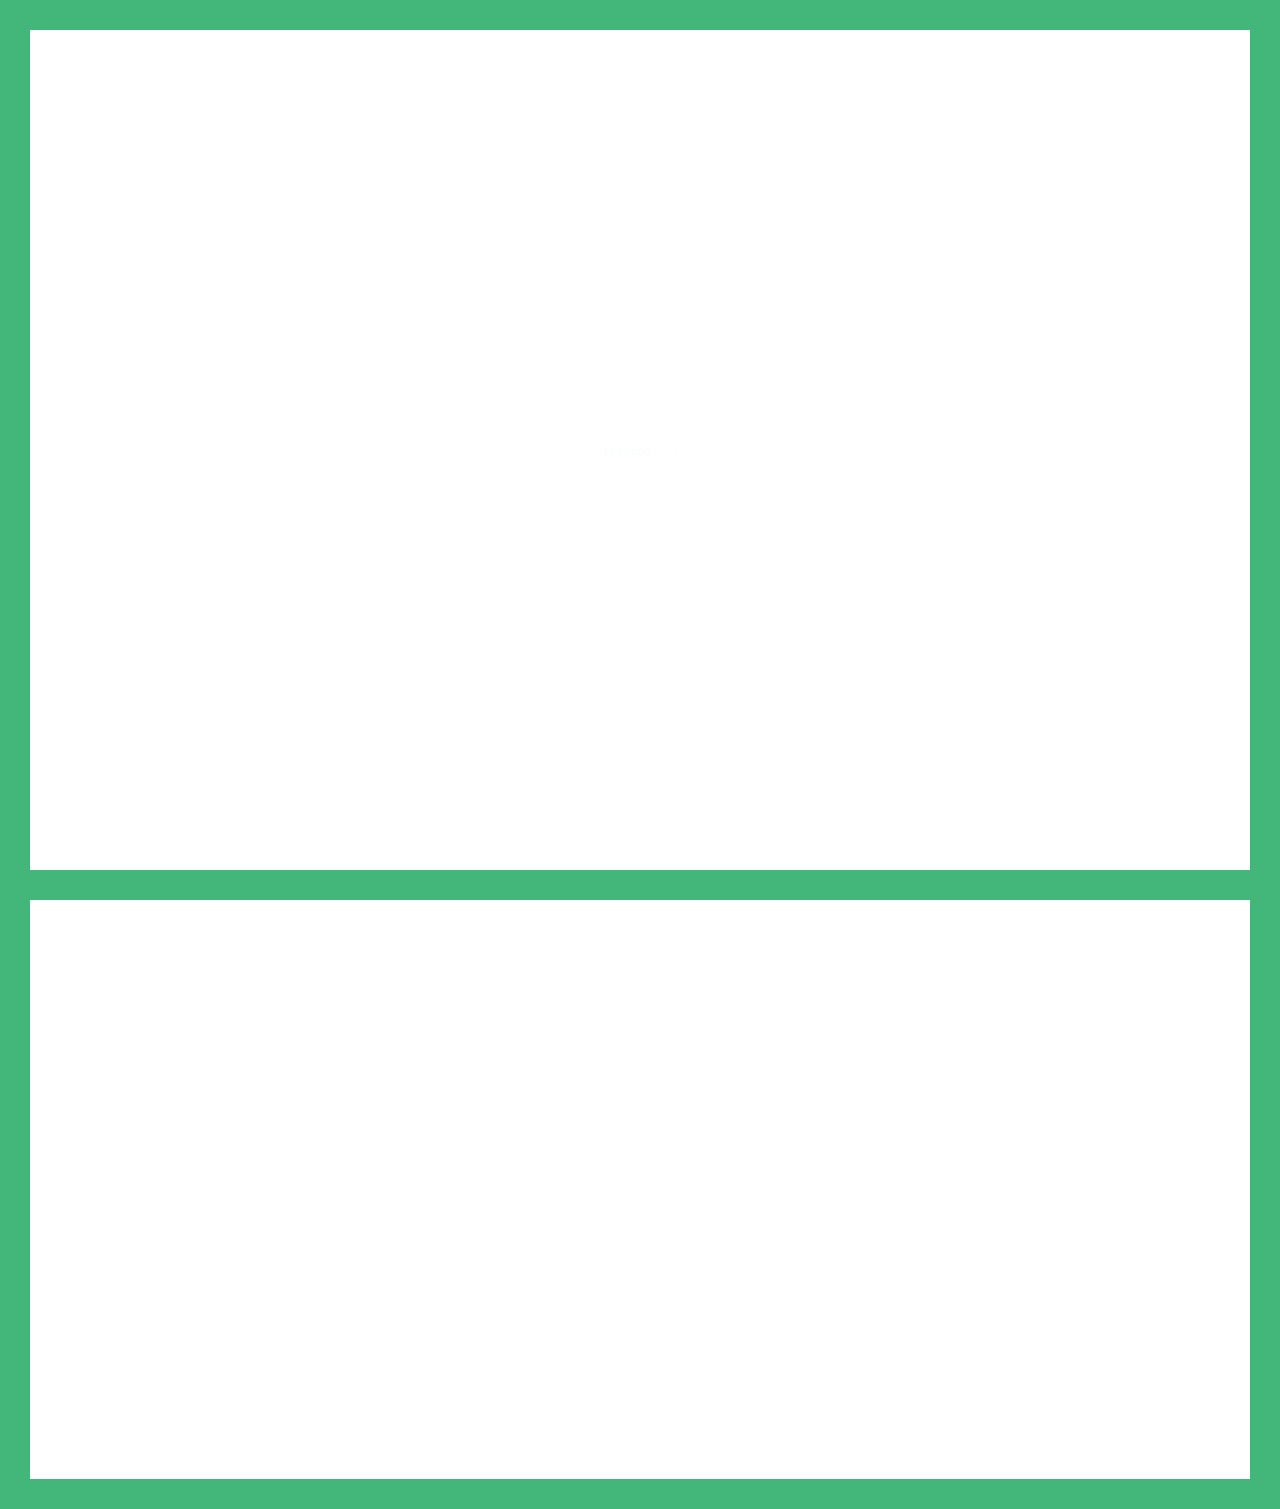
==== commit 7b03b6dc: "Added sym-tech portfolio piece, edited layout" ====
--- a/portfolio.html
+++ b/portfolio.html
@@ -1,41 +1,41 @@
 <!DOCTYPE html>
 <html lang="en">
 <head>
-	
+
 	<!-- Basic -->
     <meta http-equiv="Content-Type" content="text/html; charset=utf-8" />
-	<title>Glitche - Portfolio</title>
+	<title>Saqib Ahmed Dadabhoy</title>
 	<meta name="description" content="">
 	<meta name="keywords" content="">
-	
+
 	<!-- Mobile Specific Metas -->
 	<meta name="viewport" content="width=device-width, initial-scale=1, maximum-scale=1, user-scalable=no">
-	
+
 	<!-- Load Fonts -->
 	<link href='https://fonts.googleapis.com/css?family=Roboto+Mono:400,100,300italic,300,100italic,400italic,500,500italic,700,700italic&amp;subset=latin,cyrillic' rel='stylesheet'>
-	
+
 	<!-- CSS -->
-	<link rel="stylesheet" href="css/glitche-basic.css" />
-	<link rel="stylesheet" href="css/glitche-layout.css" />
+	<link rel="stylesheet" href="css/saqib-basic.css" />
+	<link rel="stylesheet" href="css/saqib-layout.css" />
 	<link rel="stylesheet" href="css/ionicons.css" />
 	<link rel="stylesheet" href="css/magnific-popup.css" />
 	<link rel="stylesheet" href="css/animate.css" />
-	
+
 	<!--[if lt IE 9]>
 	<script src="http://css3-mediaqueries-js.googlecode.com/svn/trunk/css3-mediaqueries.js"></script>
 	<script src="http://html5shim.googlecode.com/svn/trunk/html5.js"></script>
 	<![endif]-->
-	
+
 	<!-- Favicons -->
 	<link rel="shortcut icon" href="images/favicons/favicon.ico">
 	<link rel="apple-touch-icon" href="images/favicons/apple-touch-icon.png">
 	<link rel="apple-touch-icon" sizes="72x72" href="images/favicons/apple-touch-icon-72x72.png">
 	<link rel="apple-touch-icon" sizes="114x114" href="images/favicons/apple-touch-icon-114x114.png">
-	
+
 </head>
 
-<body class="load">	
-	
+<body class="load">
+
 	<!-- Preloader -->
 	<div class="preloader">
 		<div class="centrize full-width">
@@ -47,34 +47,39 @@
 			</div>
 		</div>
 	</div>
-	
+
 	<!-- Container -->
 	<div class="container">
-		
+
 		<!-- Header -->
 		<header>
 			<div class="head-top">
 				<a href="#" class="menu-btn"><span></span></a>
 				<div class="top-menu">
-					<ul>
-						<li><a href="resume.html" class="lnk" data-text="Resume">Resume</a></li>
-						<li class="active"><a href="portfolio.html" class="lnk" data-text="Portfolio">Portfolio</a></li>
-						<li><a href="blog.html" class="lnk" data-text="Blog">Blog</a></li>
-						<li><a href="contacts.html" class="btn" data-text="Contacts">Contacts</a></li>
-					</ul>
+						<ul>
+								<li>
+										<a href="resume.html" class="lnk">Resume</a>
+								</li>
+								<li>
+										<a href="portfolio.html" class="lnk">Portfolio</a>
+								</li>
+								<li>
+										<a href="contacts.html" class="btn">Get in touch</a>
+								</li>
+						</ul>
 				</div>
 			</div>
 		</header>
-		
+
 		<!-- Wrapper -->
 		<div class="wrapper">
-		
+
 			<!-- Started -->
 			<div class="section started">
 				<div class="centrize full-width">
 					<div class="vertical-center">
 						<div class="started-content">
-							<div class="h-title glitch-effect" data-text="Portfolio">Portfolio</div>
+							<div class="h-title">Portfolio</div>
 							<div class="h-subtitle typing-bread">
 								<p><a href="index.html">Home</a> / <a href="portfolio.html">Portfolio</a></p>
 							</div>
@@ -84,357 +89,151 @@
 				</div>
 				<a href="#" class="mouse_btn"><span class="ion ion-mouse"></span></a>
 			</div>
-			
-			<!-- Works -->
-			<div class="section works">
+
+			<!-- Portfolio -->
+			<div class="section blog">
 				<div class="content">
 					<div class="title">
-						<div class="title_inner">Recent Works</div>
-					</div>
-					<div class="filter-menu">
-						<div class="filters">
-							<div class="btn-group">
-								<label data-text="Nature"><input type="checkbox" value="f-graphic" />Graphics</label>
-								<label data-text="Illustration"><input type="checkbox" value="f-illustration" />Illustration</label>
-								<label data-text="Photography"><input type="checkbox" value="f-photo" />Photography</label>
-								<label data-text="Mockups"><input type="checkbox" value="f-mockups" />Mockups</label>
-							</div>
-						</div>
+						<div class="title_inner">Recent Work</div>
 					</div>
 					<div class="box-items">
-						<div class="box-item f-mockups">
-							<div class="image">
-								<a href="#popup-1" class="has-popup">
-									<img src="images/works/work1.jpg" alt="" />
-									<span class="info">
-										<span class="centrize full-width">
-											<span class="vertical-center">
-												<span class="ion ion-ios-plus-empty"></span>
-											</span>
-										</span>
-									</span>
-								</a>
-							</div>
-							<div class="desc">
-								<div class="category">Mockups</div>
-								<a href="#popup-1" class="name has-popup">Canvas Tote Bag MockUp</a>
-							</div>
-							<div id="popup-1" class="popup-box mfp-fade mfp-hide">
-								<div class="content">
-									<div class="image">
-										<img src="images/works/work1.jpg" alt="">
-									</div>
-									<div class="desc">
-										<div class="category">Mockups</div>
-										<h4>Canvas Tote Bag MockUp</h4>
-										<p>
-											Consul latine iudicabit eu vel. Cu has animal eruditi voluptatibus. Eu volumus explicari sed. Mel mutat vituperata 
-											suscipiantur et, et fabellas explicari adipiscing quo, no mucius euismod vis. Cu vim quem quod cibo.
-										</p>
-										<a href="#" class="btn" data-text="View Project">View Project</a>
-									</div>
-								</div>
-							</div>
-						</div>
-						<div class="box-item f-photo">
-							<div class="image">
-								<a href="#popup-2" class="has-popup">
-									<img src="images/works/work2.jpg" alt="" />
-									<span class="info">
-										<span class="centrize full-width">
-											<span class="vertical-center">
-												<span class="ion ion-ios-plus-empty"></span>
-											</span>
-										</span>
-									</span>
-								</a>
-							</div>
-							<div class="desc">
-								<div class="category">Photography</div>
-								<a href="#popup-2" class="name has-popup">Coffee Cup In Hand</a>
-							</div>
-							<div id="popup-2" class="popup-box mfp-fade mfp-hide">
-								<div class="content">
-									<div class="image">
-										<img src="images/works/work2.jpg" alt="">
-									</div>
-									<div class="desc">
-										<div class="category">Photography</div>
-										<h4>Coffee Cup In Hand</h4>
-										<p>
-											Consul latine iudicabit eu vel. Cu has animal eruditi voluptatibus. Eu volumus explicari sed. Mel mutat vituperata 
-											suscipiantur et, et fabellas explicari adipiscing quo, no mucius euismod vis. Cu vim quem quod cibo.
-										</p>
-										<a href="#" class="btn" data-text="View Project">View Project</a>
-									</div>
-								</div>
-							</div>
-						</div>
-						<div class="box-item f-illustration">
-							<div class="image">
-								<a href="#popup-3" class="has-popup">
-									<img src="images/works/work8.jpg" alt="" />
-									<span class="info">
-										<span class="centrize full-width">
-											<span class="vertical-center">
-												<span class="ion ion-ios-plus-empty"></span>
-											</span>
-										</span>
-									</span>
-								</a>
-							</div>
-							<div class="desc">
-								<div class="category">Illustration</div>
-								<a href="#popup-3" class="name has-popup">Love & Care Ceramic Bottles</a>
-							</div>
-							<div id="popup-3" class="popup-box mfp-fade mfp-hide">
-								<div class="content">
-									<div class="image">
-										<img src="images/works/work8.jpg" alt="">
-									</div>
-									<div class="desc">
-										<div class="category">Illustration</div>
-										<h4>Love & Care Ceramic Bottles</h4>
-										<p>
-											Consul latine iudicabit eu vel. Cu has animal eruditi voluptatibus. Eu volumus explicari sed. Mel mutat vituperata 
-											suscipiantur et, et fabellas explicari adipiscing quo, no mucius euismod vis. Cu vim quem quod cibo.
-										</p>
-										<a href="#" class="btn" data-text="View Project">View Project</a>
-									</div>
-								</div>
-							</div>
-						</div>
-						<div class="box-item f-photo">
-							<div class="image">
-								<a href="#popup-4" class="has-popup">
-									<img src="images/works/work4.jpg" alt="" />
-									<span class="info">
-										<span class="centrize full-width">
-											<span class="vertical-center">
-												<span class="ion ion-ios-plus-empty"></span>
-											</span>
-										</span>
-									</span>
-								</a>
-							</div>
-							<div class="desc">
-								<div class="category">Photography</div>
-								<a href="#popup-4" class="name has-popup">Shopping gift bag</a>
-							</div>
-							<div id="popup-4" class="popup-box mfp-fade mfp-hide">
-								<div class="content">
-									<div class="image">
-										<img src="images/works/work4.jpg" alt="">
-									</div>
-									<div class="desc">
-										<div class="category">Photography</div>
-										<h4>Shopping gift bag</h4>
-										<p>
-											Consul latine iudicabit eu vel. Cu has animal eruditi voluptatibus. Eu volumus explicari sed. Mel mutat vituperata 
-											suscipiantur et, et fabellas explicari adipiscing quo, no mucius euismod vis. Cu vim quem quod cibo.
-										</p>
-										<a href="#" class="btn" data-text="View Project">View Project</a>
-									</div>
-								</div>
-							</div>
-						</div>
-						<div class="box-item f-mockups">
-							<div class="image">
-								<a href="#popup-5" class="has-popup">
-									<img src="images/works/work5.jpg" alt="" />
-									<span class="info">
-										<span class="centrize full-width">
-											<span class="vertical-center">
-												<span class="ion ion-ios-plus-empty"></span>
-											</span>
-										</span>
-									</span>
-								</a>
-							</div>
-							<div class="desc">
-								<div class="category">Mockups</div>
-								<a href="#popup-5" class="name has-popup">Amore Mio Three Cups</a>
-							</div>
-							<div id="popup-5" class="popup-box mfp-fade mfp-hide">
-								<div class="content">
-									<div class="image">
-										<img src="images/works/work5.jpg" alt="">
-									</div>
-									<div class="desc">
-										<div class="category">Mockups</div>
-										<h4>Amore Mio Three Cups</h4>
-										<p>
-											Consul latine iudicabit eu vel. Cu has animal eruditi voluptatibus. Eu volumus explicari sed. Mel mutat vituperata 
-											suscipiantur et, et fabellas explicari adipiscing quo, no mucius euismod vis. Cu vim quem quod cibo.
-										</p>
-										<a href="#" class="btn" data-text="View Project">View Project</a>
-									</div>
-								</div>
-							</div>
-						</div>
-						<div class="box-item f-illustration">
-							<div class="image">
-								<a href="#popup-6" class="has-popup">
-									<img src="images/works/work6.jpg" alt="" />
-									<span class="info">
-										<span class="centrize full-width">
-											<span class="vertical-center">
-												<span class="ion ion-ios-plus-empty"></span>
-											</span>
-										</span>
-									</span>
-								</a>
-							</div>
-							<div class="desc">
-								<div class="category">Illustration</div>
-								<a href="#popup-6" class="name has-popup">Marta Veludo Beautiful Poster</a>
-							</div>
-							<div id="popup-6" class="popup-box mfp-fade mfp-hide">
-								<div class="content">
-									<div class="image">
-										<img src="images/works/work6.jpg" alt="">
-									</div>
-									<div class="desc">
-										<div class="category">Illustration</div>
-										<h4>Marta Veludo Beautiful Poster</h4>
-										<p>
-											Consul latine iudicabit eu vel. Cu has animal eruditi voluptatibus. Eu volumus explicari sed. Mel mutat vituperata 
-											suscipiantur et, et fabellas explicari adipiscing quo, no mucius euismod vis. Cu vim quem quod cibo.
-										</p>
-										<a href="#" class="btn" data-text="View Project">View Project</a>
-									</div>
-								</div>
-							</div>
-						</div>
-						<div class="box-item f-mockups">
-							<div class="image">
-								<a href="#popup-7" class="has-popup">
-									<img src="images/works/work7.jpg" alt="" />
-									<span class="info">
-										<span class="centrize full-width">
-											<span class="vertical-center">
-												<span class="ion ion-ios-plus-empty"></span>
-											</span>
-										</span>
-									</span>
-								</a>
-							</div>
-							<div class="desc">
-								<div class="category">Mockups</div>
-								<a href="#popup-7" class="name has-popup">Minimal Poster Frame</a>
-							</div>
-							<div id="popup-7" class="popup-box mfp-fade mfp-hide">
-								<div class="content">
-									<div class="image">
-										<img src="images/works/work7.jpg" alt="">
-									</div>
-									<div class="desc">
-										<div class="category">Mockups</div>
-										<h4>Minimal Poster Frame</h4>
-										<p>
-											Consul latine iudicabit eu vel. Cu has animal eruditi voluptatibus. Eu volumus explicari sed. Mel mutat vituperata 
-											suscipiantur et, et fabellas explicari adipiscing quo, no mucius euismod vis. Cu vim quem quod cibo.
-										</p>
-										<a href="#" class="btn" data-text="View Project">View Project</a>
-									</div>
-								</div>
-							</div>
-						</div>
-						<div class="box-item f-graphic">
-							<div class="image">
-								<a href="#popup-8" class="has-popup">
-									<img src="images/works/work3.jpg" alt="" />
-									<span class="info">
-										<span class="centrize full-width">
-											<span class="vertical-center">
-												<span class="ion ion-ios-plus-empty"></span>
-											</span>
-										</span>
-									</span>
-								</a>
-							</div>
-							<div class="desc">
-								<div class="category">Graphics</div>
-								<a href="#popup-8" class="name has-popup">Cardboard Box</a>
-							</div>
-							<div id="popup-8" class="popup-box mfp-fade mfp-hide">
-								<div class="content">
-									<div class="image">
-										<img src="images/works/work3.jpg" alt="">
-									</div>
-									<div class="desc">
-										<div class="category">Graphics</div>
-										<h4>Cardboard Box</h4>
-										<p>
-											Consul latine iudicabit eu vel. Cu has animal eruditi voluptatibus. Eu volumus explicari sed. Mel mutat vituperata 
-											suscipiantur et, et fabellas explicari adipiscing quo, no mucius euismod vis. Cu vim quem quod cibo.
-										</p>
-										<a href="#" class="btn" data-text="View Project">View Project</a>
-									</div>
-								</div>
-							</div>
-						</div>
-						<div class="box-item f-graphic">
-							<div class="image">
-								<a href="#popup-9" class="has-popup">
-									<img src="images/works/work9.jpg" alt="" />
-									<span class="info">
-										<span class="centrize full-width">
-											<span class="vertical-center">
-												<span class="ion ion-ios-plus-empty"></span>
-											</span>
-										</span>
-									</span>
-								</a>
-							</div>
-							<div class="desc">
-								<div class="category">Graphics</div>
-								<a href="#popup-9" class="name has-popup">Hello World Paper</a>
-							</div>
-							<div id="popup-9" class="popup-box mfp-fade mfp-hide">
-								<div class="content">
-									<div class="image">
-										<img src="images/works/work9.jpg" alt="">
-									</div>
-									<div class="desc">
-										<div class="category">Graphics</div>
-										<h4>Hello World Paper</h4>
-										<p>
-											Consul latine iudicabit eu vel. Cu has animal eruditi voluptatibus. Eu volumus explicari sed. Mel mutat vituperata 
-											suscipiantur et, et fabellas explicari adipiscing quo, no mucius euismod vis. Cu vim quem quod cibo.
-										</p>
-										<a href="#" class="btn" data-text="View Project">View Project</a>
-									</div>
-								</div>
-							</div>
-						</div>
+						<div class="box-item">
+							<div class="image">
+								<a href="sym-tech.html">
+									<img src="images/works/sym-tech.png" alt="" />
+									<span class="info">
+										<span class="centrize full-width">
+											<span class="vertical-center">
+												<span class="ion ion-arrow-expand"></span>
+											</span>
+										</span>
+									</span>
+								</a>
+							</div>
+							<div class="desc">
+								<div class="date">2016</div>
+								<a href="sym-tech.html" class="name">Sym-Tech</a>
+							</div>
+						</div>
+						<!-- <div class="box-item">
+							<div class="image">
+								<a href="portfolio_inner.html">
+									<img src="images/works/work1.jpg" alt="" />
+									<span class="info">
+										<span class="centrize full-width">
+											<span class="vertical-center">
+												<span class="ion ion-arrow-expand"></span>
+											</span>
+										</span>
+									</span>
+								</a>
+							</div>
+							<div class="desc">
+								<div class="date">2016</div>
+								<a href="portfolio_inner.html" class="name">TDot Performance</a>
+							</div>
+						</div>
+						<div class="box-item">
+							<div class="image">
+								<a href="portfolio_inner.html">
+									<img src="images/works/work1.jpg" alt="" />
+									<span class="info">
+										<span class="centrize full-width">
+											<span class="vertical-center">
+												<span class="ion ion-arrow-expand"></span>
+											</span>
+										</span>
+									</span>
+								</a>
+							</div>
+							<div class="desc">
+								<div class="date">2015</div>
+								<a href="portfolio_inner.html" class="name">Keller Williams</a>
+							</div>
+						</div>
+						<div class="box-item">
+							<div class="image">
+								<a href="portfolio_inner.html">
+									<img src="images/works/work1.jpg" alt="" />
+									<span class="info">
+										<span class="centrize full-width">
+											<span class="vertical-center">
+												<span class="ion ion-arrow-expand"></span>
+											</span>
+										</span>
+									</span>
+								</a>
+							</div>
+							<div class="desc">
+								<div class="date">2015</div>
+								<a href="portfolio_inner.html" class="name">REMAX</a>
+							</div>
+						</div>
+						<div class="box-item">
+							<div class="image">
+								<a href="portfolio_inner.html">
+									<img src="images/works/work1.jpg" alt="" />
+									<span class="info">
+										<span class="centrize full-width">
+											<span class="vertical-center">
+												<span class="ion ion-arrow-expand"></span>
+											</span>
+										</span>
+									</span>
+								</a>
+							</div>
+							<div class="desc">
+								<div class="date">2014</div>
+								<a href="portfolio_inner.html" class="name">Sportan</a>
+							</div>
+						</div>
+						<div class="box-item">
+							<div class="image">
+								<a href="portfolio_inner.html">
+									<img src="images/works/work1.jpg" alt="" />
+									<span class="info">
+										<span class="centrize full-width">
+											<span class="vertical-center">
+												<span class="ion ion-arrow-expand"></span>
+											</span>
+										</span>
+									</span>
+								</a>
+							</div>
+							<div class="desc">
+								<div class="date">2013</div>
+								<a href="portfolio_inner.html" class="name">Healthy Planet</a>
+							</div>
+						</div> -->
 					</div>
 					<div class="clear"></div>
 				</div>
 			</div>
-		
+
 		</div>
-		
+
 		<!-- Footer -->
 		<footer>
-			<div class="soc">
-				<a target="_blank" href="https://dribbble.com/"><span class="ion ion-social-dribbble"></span></a>
-				<a target="_blank" href="https://twitter.com/"><span class="ion ion-social-twitter"></span></a>
-				<a target="_blank" href="https://github.com/"><span class="ion ion-social-github"></span></a>
-				<a target="_blank" href="https://www.instagram.com/"><span class="ion ion-social-instagram-outline"></span></a>
-			</div>
-			<div class="copy">© 2016 Glitche. All rights reserved.</div>
-			<div class="clr"></div>
+				<div class="soc">
+						<a target="_blank" href="https://twitter.com/saqibddb">
+								<span class="ion ion-social-twitter"></span>
+						</a>
+						<a target="_blank" href="https://ca.linkedin.com/in/saqibddb">
+								<span class="ion ion-social-linkedin"></span>
+						</a>
+				</div>
+				<!-- <div class="copy">© 2016 saqib. All rights reserved.</div> -->
+				<div class="clr"></div>
 		</footer>
-		
+
 		<!-- Lines -->
 		<div class="line top"></div>
 		<div class="line bottom"></div>
 		<div class="line left"></div>
 		<div class="line right"></div>
-		
+
 	</div>
-	
+
 	<!-- jQuery Scripts -->
     <script src="js/jquery.min.js"></script>
 	<script src="js/jquery.validate.js"></script>
@@ -443,9 +242,9 @@
 	<script src="js/masonry.pkgd.js"></script>
 	<script src="js/imagesloaded.pkgd.js"></script>
 	<script src="js/masonry-filter.js"></script>
-	
+
 	<!-- Main Scripts -->
-	<script src="js/glitche-scripts.js"></script>
-	
+	<script src="js/saqib-scripts.js"></script>
+
 </body>
-</html>+</html>
--- a/css/saqib-basic.css
+++ b/css/saqib-basic.css
@@ -0,0 +1,803 @@
+/* Import Settings */
+/* Setting */
+/* Colors */
+/* Fonts */
+/* Fonts Size */
+/* Letter-Spacing */
+/* Line Height */
+/* Forms */
+/* Params */
+
+/**
+*   Glitche (HTML)
+*   Copyright © Glitche by beshleyua. All Rights Reserved.
+**/
+
+/* TABLE OF CONTENTS
+	1. Basic
+	2. Container
+  3. Columns
+  4. Typography
+  5. Links
+  6. Buttons
+  7. Preloader
+  8. Forms
+  9. Lists
+  10. Code
+  11. Tables
+  12. Alignment
+  13. Text Formating
+  14. Blockquote
+  15. Animations
+*/
+
+/* 1. Basic */
+html {
+  margin-right: 0!important;
+}
+
+body {
+  margin: 0;
+  padding: 0;
+  border: none;
+  font-family: 'Roboto Mono';
+  font-size: 13px;
+  color: #363636;
+  background: #43b67a;
+  letter-spacing: 0;
+  font-weight: 400;
+}
+
+body.load header,
+body.load footer,
+body.load .section {
+  opacity: 0;
+  visibility: hidden;
+}
+
+* {
+  box-sizing: border-box;
+  -webkit-box-sizing: border-box;
+}
+
+.clear {
+  clear: both;
+}
+
+/* 2. Container */
+.container {
+  position: relative;
+  margin: 30px;
+  overflow: hidden;
+  background: #ffffff;
+}
+
+@media (max-width: 840px) {
+  .container {
+    margin: 15px;
+  }
+}
+
+.container .line {
+  content: '';
+  position: fixed;
+  background: #43b67a;
+  z-index: 105;
+}
+
+.container .line.top {
+  left: 0;
+  top: 0;
+  width: 100%;
+  height: 30px;
+}
+
+@media (max-width: 840px) {
+  .container .line.top {
+    height: 15px;
+  }
+
+}
+
+.container .line.bottom {
+  left: 0;
+  top: auto;
+  bottom: 0;
+  width: 100%;
+  height: 30px;
+}
+
+@media (max-width: 840px) {
+  .container .line.bottom {
+    height: 15px;
+  }
+
+}
+
+.container .line.left {
+  left: 0;
+  top: 0;
+  width: 30px;
+  height: 100%;
+}
+
+@media (max-width: 840px) {
+  .container .line.left {
+    width: 15px;
+  }
+
+}
+
+.container .line.right {
+  left: auto;
+  right: 0;
+  top: 0;
+  width: 30px;
+  height: 100%;
+}
+
+@media (max-width: 840px) {
+  .container .line.right {
+    width: 15px;
+  }
+
+}
+
+.wrapper {
+  overflow: hidden;
+  position: relative;
+  margin: 0 auto;
+  max-width: 1060px;
+}
+
+/* 3. Columns */
+.cols {
+  position: relative;
+}
+
+.cols .col.col-sm {
+  float: left;
+  width: 25%;
+}
+
+@media (max-width: 840px) {
+  .cols .col.col-sm {
+    width: 100%;
+  }
+
+}
+
+.cols .col.col-lg {
+  float: left;
+  width: 75%;
+}
+
+@media (max-width: 840px) {
+  .cols .col.col-lg {
+    width: 100%;
+  }
+
+}
+
+.cols .col.col-md {
+  float: left;
+  width: 50%;
+}
+
+@media (max-width: 840px) {
+  .cols .col.col-md {
+    width: 100%;
+  }
+
+}
+
+.cols:after {
+  content: '';
+  display: block;
+  clear: both;
+}
+
+/* 4. Typography */
+h1,
+h2,
+h3,
+h4,
+h5,
+h6 {
+  font-weight: 500;
+  font-family: 'Roboto Mono';
+  margin: 0;
+  margin-bottom: 30px;
+  color: #141414;
+}
+
+h1 {
+  font-size: 26px;
+}
+
+h2 {
+  font-size: 23px;
+}
+
+h3 {
+  font-size: 20px;
+}
+
+h4 {
+  font-size: 18px;
+}
+
+h5 {
+  font-size: 16px;
+}
+
+h6 {
+  font-size: 14px;
+}
+
+p {
+  font-size: 13px;
+  line-height: 23px;
+  padding: 0;
+  margin: 30px 0;
+}
+
+strong {
+  font-weight: 500;
+}
+
+/* 5. Links */
+a {
+  color: #363636;
+  text-decoration: none;
+  opacity: 1;
+  outline: none;
+}
+
+a:hover {
+  text-decoration: none;
+  color: #43b67a;
+}
+
+/* 6. Buttons */
+a.btn,
+.btn {
+  display: inline-block;
+  vertical-align: middle;
+  height: 42px;
+  line-height: 40px;
+  text-align: center;
+  color: #363636;
+  font-size: 13px;
+  background: none;
+  border: 1px solid #dddddd;
+  position: relative;
+  overflow: hidden;
+  padding: 0 30px;
+  cursor: pointer;
+  transition: all 0.3s ease 0s;
+  -moz-transition: all 0.3s ease 0s;
+  -webkit-transition: all 0.3s ease 0s;
+  -o-transition: all 0.3s ease 0s;
+}
+
+a.btn.fill,
+.btn.fill {
+  color: #ffffff;
+  background: #43b67a;
+  border: 1px solid #43b67a;
+}
+
+a.btn:hover,
+.btn:hover {
+  color: #ffffff;
+  background: #43b67a;
+  border: 1px solid #43b67a;
+}
+
+/* 7. Preloader */
+.preloader {
+  width: 100%;
+  height: 100%;
+  position: fixed;
+  z-index: 1000;
+  top: 0;
+  left: 0;
+  text-align: center;
+}
+
+.preloader .load {
+  color: #43b67a;
+  font-size: 12px;
+}
+
+.preloader .typed-load,
+.preloader .typed-cursor {
+  color: #43b67a;
+  font-size: 12px;
+}
+
+/* 8. Forms */
+input,
+textarea,
+button {
+  display: block;
+  background: none;
+  font-family: 'Roboto Mono';
+  font-size: 12px;
+  height: 60px;
+  width: 100%;
+  color: #141414;
+  margin-bottom: 30px;
+  padding: 0;
+  border: none;
+  border-bottom: 1px solid #dddddd;
+  -webkit-appearance: none;
+  resize: none;
+  transition: all 0.3s ease 0s;
+  -moz-transition: all 0.3s ease 0s;
+  -webkit-transition: all 0.3s ease 0s;
+  -o-transition: all 0.3s ease 0s;
+  border-radius: 0px;
+  -moz-border-radius: 0px;
+  -webkit-border-radius: 0px;
+  -khtml-border-radius: 0px;
+  outline: 0;
+}
+
+input:focus,
+textarea:focus,
+button:focus {
+  color: #141414;
+  border-bottom: 1px solid #43b67a;
+}
+
+textarea {
+  height: 120px;
+  padding: 0;
+  margin-top: 55px;
+}
+
+button {
+  width: auto;
+  display: inline-block;
+  vertical-align: top;
+  text-align: left;
+  border-bottom: 1px solid #dddddd;
+  cursor: pointer;
+  color: #141414;
+}
+
+button:hover {
+  border-bottom: 1px solid #43b67a;
+}
+
+label,
+legend {
+  display: block;
+  padding-bottom: 10px;
+  font-family: 'Roboto Mono';
+  font-size: 13px;
+}
+
+fieldset {
+  border-width: 0;
+  padding: 0;
+}
+
+input[type="checkbox"],
+input[type="radio"] {
+  display: inline;
+}
+
+::-webkit-input-placeholder {
+  color: #999999;
+}
+
+:-moz-placeholder {
+  color: #999999;
+}
+
+::-moz-placeholder {
+  color: #999999;
+}
+
+:-ms-input-placeholder {
+  color: #999999;
+}
+
+input:focus::-webkit-input-placeholder,
+textarea:focus::-webkit-input-placeholder {
+  color: #141414;
+}
+
+input:focus:-moz-placeholder,
+textarea:focus:-moz-placeholder {
+  color: #141414;
+}
+
+input:focus::-moz-placeholder,
+textarea:focus::-moz-placeholder {
+  color: #141414;
+}
+
+input:focus:-ms-input-placeholder,
+textarea:focus:-ms-input-placeholder {
+  color: #141414;
+}
+
+input.error,
+textarea.error {
+  border-bottom: 1px solid red !important;
+}
+
+label.error {
+  display: none!important;
+}
+
+input.error::-moz-placeholder,
+textarea.error::-moz-placeholder {
+  color: red;
+}
+
+input.error:-moz-placeholder,
+textarea.error:-moz-placeholder {
+  color: red;
+}
+
+input.error:-ms-input-placeholder,
+textarea.error:-ms-input-placeholder {
+  color: red;
+}
+
+input.error::-webkit-input-placeholder,
+textarea.error::-webkit-input-placeholder {
+  color: red;
+}
+
+/* 9. Lists */
+ol,
+ul {
+  list-style: none;
+  margin-top: 0px;
+  margin-bottom: 0px;
+  padding-left: 0px;
+}
+
+ul ul,
+ul ol,
+ol ol,
+ol ul {
+  margin-bottom: 0px;
+}
+
+li {
+  margin-bottom: 0px;
+}
+
+/* 10. Code */
+code {
+  background: #dddddd;
+  font-size: 16px;
+  font-family: 'Roboto Mono';
+  margin: 20px 0;
+  padding: 10px 20px;
+}
+
+/* 11. Tables */
+table {
+  width: 100%;
+  margin: 30px 0;
+  padding: 0;
+  border-collapse: collapse;
+}
+
+th {
+  font-weight: 500;
+  border: none;
+  border-bottom: 1px solid #dddddd;
+  color: #141414;
+  padding: 12px 15px;
+  text-align: left;
+}
+
+td {
+  border: none;
+  border-bottom: 1px solid #dddddd;
+  padding: 12px 15px;
+  text-align: left;
+  color: #363636;
+}
+
+/* 12. Alignment */
+.align-center {
+  text-align: center !important;
+}
+
+.align-right {
+  text-align: right !important;
+}
+
+.align-left {
+  text-align: left !important;
+}
+
+.pull-right {
+  float: right !important;
+}
+
+.pull-left {
+  float: left !important;
+}
+
+.pull-none {
+  float: none !important;
+}
+
+.full-width {
+  max-width: 100% !important;
+  width: 100% !important;
+}
+
+.full-max-width {
+  max-width: 100% !important;
+  width: auto !important;
+}
+
+.centrize {
+  display: table !important;
+  table-layout: fixed !important;
+  height: 100% !important;
+  position: relative !important;
+}
+
+.vertical-center {
+  display: table-cell !important;
+  vertical-align: middle !important;
+}
+
+/* 13. Text Formating */
+.text-uppercase {
+  text-transform: uppercase !important;
+}
+
+.text-lowercase {
+  text-transform: lowercase !important;
+}
+
+.text-capitalize {
+  text-transform: capitalize !important;
+}
+
+.text-regular {
+  font-weight: 400 !important;
+}
+
+.text-bold {
+  font-weight: 700 !important;
+}
+
+.text-italic {
+  font-style: italic !important;
+}
+
+/* 14. Blockquote */
+blockquote {
+  font-family: 'Roboto Mono';
+}
+
+.green-link {
+  color: #43b67a;
+}
+
+.green-link:hover {
+  text-decoration: underline;
+}
+
+/* Animations */
+/* Glitch Animations */
+@media (min-width: 580px) {
+  .glitch-effect,
+  .glitch-effect-white {
+    position: relative;
+  }
+
+  .glitch-effect:before,
+  .glitch-effect:after,
+  .glitch-effect-white:before,
+  .glitch-effect-white:after {
+    content: attr(data-text);
+    position: absolute;
+    top: 0;
+    left: 0;
+    width: 100%;
+    background: #ffffff;
+    clip: rect(0, 0, 0, 0);
+  }
+
+  .glitch-effect-white:before,
+  .glitch-effect-white:after {
+    background: #43b67a;
+  }
+
+  .glitch-effect:after,
+  .glitch-effect-white:after {
+    left: 2px;
+    text-shadow: -1px 0 #43b67a;
+    animation: glitch-1 2s infinite linear alternate-reverse;
+  }
+
+  .glitch-effect:before,
+  .glitch-effect-white:before {
+    left: -2px;
+    text-shadow: 2px 0 #43b67a;
+    animation: glitch-2 2s infinite linear alternate-reverse;
+  }
+
+}
+
+@keyframes glitch-1 {
+  0% {
+    clip: rect(20px, 920px, 51px, 0);
+  }
+
+  5% {
+    clip: rect(83px, 920px, 102px, 0);
+  }
+
+  10% {
+    clip: rect(83px, 920px, 105px, 0);
+  }
+
+  15% {
+    clip: rect(95px, 920px, 11px, 0);
+  }
+
+  20% {
+    clip: rect(105px, 920px, 56px, 0);
+  }
+
+  25% {
+    clip: rect(40px, 920px, 19px, 0);
+  }
+
+  30% {
+    clip: rect(56px, 920px, 97px, 0);
+  }
+
+  35% {
+    clip: rect(9px, 920px, 17px, 0);
+  }
+
+  40% {
+    clip: rect(103px, 920px, 53px, 0);
+  }
+
+  45% {
+    clip: rect(92px, 920px, 6px, 0);
+  }
+
+  50% {
+    clip: rect(69px, 920px, 46px, 0);
+  }
+
+  55% {
+    clip: rect(8px, 920px, 87px, 0);
+  }
+
+  60% {
+    clip: rect(12px, 920px, 15px, 0);
+  }
+
+  70% {
+    clip: rect(28px, 920px, 106px, 0);
+  }
+
+  80% {
+    clip: rect(98px, 920px, 63px, 0);
+  }
+
+  85% {
+    clip: rect(11px, 920px, 44px, 0);
+  }
+
+  95% {
+    clip: rect(23px, 920px, 84px, 0);
+  }
+
+  100% {
+    clip: rect(66px, 920px, 91px, 0);
+  }
+
+}
+
+@keyframes glitch-2 {
+  0% {
+    clip: rect(86px, 920px, 25px, 0);
+  }
+
+  5% {
+    clip: rect(30px, 920px, 17px, 0);
+  }
+
+  10% {
+    clip: rect(54px, 920px, 43px, 0);
+  }
+
+  15% {
+    clip: rect(10px, 920px, 86px, 0);
+  }
+
+  25% {
+    clip: rect(62px, 920px, 1px, 0);
+  }
+
+  30% {
+    clip: rect(61px, 920px, 24px, 0);
+  }
+
+  35% {
+    clip: rect(38px, 920px, 46px, 0);
+  }
+
+  40% {
+    clip: rect(115px, 920px, 8px, 0);
+  }
+
+  45% {
+    clip: rect(87px, 920px, 44px, 0);
+  }
+
+  50% {
+    clip: rect(6px, 920px, 65px, 0);
+  }
+
+  55% {
+    clip: rect(83px, 920px, 99px, 0);
+  }
+
+  65% {
+    clip: rect(25px, 920px, 71px, 0);
+  }
+
+  70% {
+    clip: rect(37px, 920px, 55px, 0);
+  }
+
+  75% {
+    clip: rect(115px, 920px, 18px, 0);
+  }
+
+  80% {
+    clip: rect(68px, 920px, 46px, 0);
+  }
+
+  90% {
+    clip: rect(47px, 920px, 31px, 0);
+  }
+
+  95% {
+    clip: rect(47px, 920px, 84px, 0);
+  }
+
+  100% {
+    clip: rect(93px, 920px, 53px, 0);
+  }
+
+}
+
+/* Mouse Button Animations */
+@keyframes mouse-anim {
+  0% {
+    top: 0px;
+  }
+
+  50% {
+    top: 10px;
+  }
+
+  100% {
+    top: 0px;
+  }
+
+}
--- a/css/saqib-layout.css
+++ b/css/saqib-layout.css
@@ -0,0 +1,1092 @@
+/* Import Settings */
+/* Setting */
+/* Colors */
+/* Fonts */
+/* Fonts Size */
+/* Letter-Spacing */
+/* Line Height */
+/* Forms */
+/* Params */
+
+/**
+*   Glitche (HTML)
+*   Copyright © Glitche by beshleyua. All Rights Reserved.
+**/
+
+/* TABLE OF CONTENTS
+	1. Header
+	2. Section
+	3. Started
+	4. About
+	5. Resume
+	6. Skills
+	7. Service
+	8. Portfolio
+	9. Box Items
+	10. Contacts
+	11. Blog
+	12. Footer
+	13. Popups
+*/
+
+/* 1. Header */
+header {
+  position: fixed;
+  left: 0;
+  top: 30px;
+  width: 100%;
+  z-index: 100;
+  text-align: right;
+  background: #ffffff;
+  opacity: 1;
+  visibility: visible;
+  transition: all 0.6s ease 0s;
+  -moz-transition: all 0.6s ease 0s;
+  -webkit-transition: all 0.6s ease 0s;
+  -o-transition: all 0.6s ease 0s;
+}
+
+header.active {
+  opacity: 1!important;
+  visibility: visible!important;
+}
+
+header.active .menu-btn:before {
+  opacity: 0;
+}
+
+header.active .menu-btn:after {
+  bottom: 9px!important;
+  transform: rotate(-45deg);
+  -webkit-transform: rotate(-45deg);
+  -moz-transform: rotate(-45deg);
+  -o-transform: rotate(-45deg);
+}
+
+header.active .menu-btn span {
+  transform: rotate(45deg);
+  -webkit-transform: rotate(45deg);
+  -moz-transform: rotate(45deg);
+  -o-transform: rotate(45deg);
+}
+
+header.active .head-top .top-menu {
+  position: fixed;
+  top: 100px;
+  left: 50%;
+  margin-left: -100px;
+  width: 200px;
+  height: auto;
+  text-align: center;
+  opacity: 1!important;
+  visibility: visible!important;
+}
+
+header.active .head-top .top-menu ul li {
+  display: block;
+  margin: 30px 0;
+}
+
+@media (max-width: 840px) {
+  header {
+    top: 15px;
+  }
+
+}
+
+header .head-top {
+  padding: 30px 65px 15px 65px;
+}
+
+header .head-top .menu-btn {
+  position: relative;
+  margin: 0 auto;
+  width: 26px;
+  height: 20px;
+}
+
+header .head-top .menu-btn:before,
+header .head-top .menu-btn:after {
+  content: '';
+  position: absolute;
+  top: 0;
+  left: 0;
+  width: 100%;
+  height: 2px;
+  background: #141414;
+  transition: all 0.3s ease 0s;
+  -moz-transition: all 0.3s ease 0s;
+  -webkit-transition: all 0.3s ease 0s;
+  -o-transition: all 0.3s ease 0s;
+}
+
+header .head-top .menu-btn:after {
+  top: auto;
+  bottom: 0;
+}
+
+header .head-top .menu-btn span {
+  position: absolute;
+  top: 50%;
+  left: 0;
+  width: 100%;
+  height: 2px;
+  background: #141414;
+  margin-top: -1px;
+  transition: all 0.3s ease 0s;
+  -moz-transition: all 0.3s ease 0s;
+  -webkit-transition: all 0.3s ease 0s;
+  -o-transition: all 0.3s ease 0s;
+}
+
+header .head-top .menu-btn:hover:before,
+header .head-top .menu-btn:hover:after,
+header .head-top .menu-btn:hover span {
+  background: #43b67a;
+}
+
+@media (max-width: 840px) {
+  header .head-top .menu-btn {
+    display: block;
+  }
+
+}
+
+@media (max-width: 840px) {
+  header .head-top .top-menu {
+    opacity: 0;
+    visibility: hidden;
+    height: 0px;
+    transition: opacity 0.3s ease 0.5s;
+    -moz-transition: opacity 0.3s ease 0.5s;
+    -webkit-transition: opacity 0.3s ease 0.5s;
+    -o-transition: opacity 0.3s ease 0.5s;
+  }
+
+}
+
+header .head-top .top-menu ul li {
+  margin-left: 50px;
+  display: inline-block;
+  vertical-align: top;
+  transition: color 0.3s ease 0s;
+  -moz-transition: color 0.3s ease 0s;
+  -webkit-transition: color 0.3s ease 0s;
+  -o-transition: color 0.3s ease 0s;
+}
+
+header .head-top .top-menu ul li a {
+  display: block;
+  margin-top: 12px;
+}
+
+header .head-top .top-menu ul li a.btn {
+  margin-top: 0;
+}
+
+header .head-top .top-menu ul li a.glitch-effect {
+  color: #43b67a;
+}
+
+header .head-top .top-menu ul li.active .btn {
+  color: #ffffff;
+  background: #43b67a;
+  border: 1px solid #43b67a;
+}
+
+/* 2. Section */
+.section {
+  position: relative;
+  padding: 0 80px 150px 80px;
+  z-index: 97;
+  opacity: 1;
+  visibility: visible;
+  transition: all 0.6s ease 0s;
+  -moz-transition: all 0.6s ease 0s;
+  -webkit-transition: all 0.6s ease 0s;
+  -o-transition: all 0.6s ease 0s;
+}
+
+@media (max-width: 960px) {
+  .section {
+    padding: 0 40px 120px 40px;
+  }
+
+}
+
+@media (max-width: 480px) {
+  .section {
+    padding: 0 20px 120px 20px;
+  }
+
+}
+
+.section .content {
+  position: relative;
+}
+
+.section .content .title {
+  position: relative;
+  margin-bottom: 40px;
+}
+
+@media (max-width: 400px) {
+  .section .content .title {
+    text-align: center;
+  }
+
+}
+
+.section .content .title .title_inner {
+  display: inline-block;
+  vertical-align: middle;
+  text-align: center;
+  position: relative;
+  line-height: 18px;
+  font-size: 13px;
+  color: #141414;
+  text-transform: uppercase;
+  letter-spacing: 0.04em;
+  transition: all 0.3s ease 0s;
+  -moz-transition: all 0.3s ease 0s;
+  -webkit-transition: all 0.3s ease 0s;
+  -o-transition: all 0.3s ease 0s;
+  box-shadow: inset 0 -6px 0px #ede574;
+  -moz-box-shadow: inset 0 -6px 0px #ede574;
+  -webkit-box-shadow: inset 0 -6px 0px #ede574;
+  -khtml-box-shadow: inset 0 -6px 0px #ede574;
+}
+
+/* 3. Started */
+.section.started {
+  text-align: center;
+  padding: 0;
+  margin: 0;
+  position: relative;
+}
+
+.section.started .started-content {
+  display: inline-block;
+  vertical-align: middle;
+  text-align: center;
+  position: relative;
+}
+
+.section.started .started-content .h-title {
+  font-size: 68px;
+  font-family: 'Roboto Mono';
+  color: #141414;
+  font-weight: 700;
+  text-transform: uppercase;
+  letter-spacing: 0.04em;
+  margin: 10px 0 5px 0;
+}
+
+@media (max-width: 1060px) {
+  .section.started .started-content .h-title.blog_title {
+    font-size: 48px;
+  }
+
+}
+
+@media (max-width: 840px) {
+  .section.started .started-content .h-title {
+    font-size: 52px;
+    padding: 0 20px;
+  }
+
+  .section.started .started-content .h-title.blog_title {
+    font-size: 40px;
+  }
+
+}
+
+@media (max-width: 580px) {
+  .section.started .started-content .h-title span {
+    display: block;
+  }
+
+}
+
+@media (max-width: 480px) {
+  .section.started .started-content .h-title {
+    font-size: 42px;
+  }
+
+  .section.started .started-content .h-title.blog_title {
+    font-size: 26px;
+  }
+
+}
+
+.section.started .started-content .h-subtitle {
+  font-size: 13px;
+}
+
+.section.started .started-content .typed-subtitle,
+.section.started .started-content .typed-bread {
+  font-size: 13px;
+}
+
+.section.started .mouse_btn {
+  font-size: 24px;
+  color: #43b67a;
+  text-align: center;
+  position: absolute;
+  width: 20px;
+  height: 40px;
+  left: 50%;
+  bottom: 80px;
+  margin-left: -10px;
+}
+
+.section.started .mouse_btn .ion {
+  position: relative;
+  top: 0px;
+  animation: mouse-anim 1s ease-out 0s infinite;
+}
+
+/* 4. About */
+@media (max-width: 400px) {
+  .section.about {
+    text-align: center;
+  }
+
+}
+
+.section.about .image {
+  float: left;
+}
+
+.section.about .image img {
+  width: 100px;
+  height: 100px;
+  border-radius: 100px;
+  -moz-border-radius: 100px;
+  -webkit-border-radius: 100px;
+  -khtml-border-radius: 100px;
+}
+
+@media (max-width: 600px) {
+  .section.about .image img {
+    width: 80px;
+    height: 80px;
+    border-radius: 80px;
+    -moz-border-radius: 80px;
+    -webkit-border-radius: 80px;
+    -khtml-border-radius: 80px;
+  }
+
+}
+
+@media (max-width: 400px) {
+  .section.about .image {
+    float: none;
+    text-align: center;
+  }
+
+  .section.about .image img {
+    width: 100px;
+    height: 100px;
+    border-radius: 100px;
+    -moz-border-radius: 100px;
+    -webkit-border-radius: 100px;
+    -khtml-border-radius: 100px;
+  }
+
+}
+
+/*.section.about .desc {
+  margin-left: 130px;
+}*/
+
+/*@media (max-width: 600px) {
+  .section.about .desc {
+    margin-left: 100px;
+  }
+
+}
+
+@media (max-width: 400px) {
+  .section.about .desc {
+    margin-left: 0;
+  }
+
+}*/
+
+.info-list {
+  margin-bottom: 42px;
+}
+
+.info-list ul li {
+  display: inline-block;
+  vertical-align: top;
+  width: 40%;
+  margin: 12px 0 0 0;
+}
+
+@media (max-width: 840px) {
+  .info-list ul li {
+    width: 48%;
+  }
+
+}
+
+@media (max-width: 580px) {
+  .info-list ul li {
+    width: 100%;
+  }
+
+}
+
+.info-list ul li strong {
+  font-weight: 400;
+  color: #43b67a;
+}
+
+/* 5. Resume */
+@media (max-width: 840px) {
+  .section.resume .cols .col.col-md:first-child {
+    margin-bottom: 120px;
+  }
+
+}
+
+.resume-items .resume-item {
+  position: relative;
+  padding: 0 30px 60px 30px;
+}
+
+@media (max-width: 840px) {
+  .resume-items .resume-item {
+    padding-right: 0px;
+  }
+
+}
+
+.resume-items .resume-item:before {
+  content: '';
+  position: absolute;
+  left: 0;
+  top: 0;
+  width: 1px;
+  height: 100%;
+  background: #43b67a;
+}
+
+.resume-items .resume-item:first-child {
+  padding-top: 0;
+}
+
+.resume-items .resume-item:last-child {
+  padding-bottom: 0;
+  margin-top: -1px;
+}
+
+.resume-items .resume-item:last-child:before {
+  display: none;
+}
+
+.resume-items .resume-item .date {
+  position: relative;
+  top: -10px;
+  margin: 0 0 5px 0;
+  display: inline-block;
+  padding: 0 5px;
+  height: 20px;
+  line-height: 18px;
+  font-weight: 500;
+  font-size: 11px;
+  color: #43b67a;
+  border: 1px solid #43b67a;
+}
+
+.resume-items .resume-item .date:before {
+  content: '';
+  width: 29px;
+  height: 1px;
+  position: absolute;
+  left: -30px;
+  top: 9px;
+  background: #43b67a;
+}
+
+.resume-items .resume-item .name {
+  font-weight: 500;
+  color: #141414;
+  margin: 0 0 15px 0;
+}
+
+.resume-items .resume-item p {
+  margin: 0;
+}
+
+/* 6. Skills */
+.skills ul {
+  margin: 0;
+  padding: 0;
+  list-style: none;
+}
+
+.skills ul li {
+  padding: 5px 0 30px 0;
+}
+
+.skills ul li .name {
+  font-size: 13px;
+  color: #363636;
+  font-weight: 400;
+  position: relative;
+  margin: 0 0 9px 0;
+}
+
+.skills ul li .progress {
+  display: block;
+  height: 3px;
+  position: relative;
+  width: 100%;
+  background: #dddddd;
+}
+
+.skills ul li .progress .percentage {
+  left: 0;
+  top: 0;
+  position: absolute;
+  height: 3px;
+  width: 0%;
+  background: #43b67a;
+  transition: all 0.3s ease 0s;
+  -moz-transition: all 0.3s ease 0s;
+  -webkit-transition: all 0.3s ease 0s;
+  -o-transition: all 0.3s ease 0s;
+}
+
+.skills ul li .progress .percentage .percent {
+  position: absolute;
+  top: -27px;
+  right: 0;
+  font-size: 13px;
+  color: #363636;
+  font-weight: 400;
+}
+
+.skills ul li:last-child {
+  padding-bottom: 0;
+}
+
+/* 7. Service */
+@media (max-width: 400px) {
+  .section.service {
+    text-align: center;
+  }
+
+}
+
+.section.service .title,
+.section.contacts .title {
+  margin-bottom: 0;
+}
+
+.service-items .service-item {
+  display: inline-block;
+  vertical-align: top;
+  width: 28%;
+  margin: 50px 4% 0 0;
+  text-align: left;
+}
+
+@media (max-width: 840px) {
+  .service-items .service-item {
+    width: 45%;
+  }
+
+}
+
+@media (max-width: 580px) {
+  .service-items .service-item {
+    width: 100%;
+    margin-right: 0;
+  }
+
+}
+
+@media (max-width: 400px) {
+  .service-items .service-item {
+    text-align: center;
+  }
+
+}
+
+.service-items .service-item .icon {
+  float: left;
+  width: 36px;
+  text-align: center;
+  font-size: 30px;
+  color: #43b67a;
+}
+
+@media (max-width: 400px) {
+  .service-items .service-item .icon {
+    float: none;
+    display: inline-block;
+    vertical-align: middle;
+  }
+
+}
+
+.service-items .service-item .icon .ion {
+  display: block;
+}
+
+.service-items .service-item .name {
+  font-weight: 500;
+  font-size: 13px;
+  color: #141414;
+  margin: 6px 0 0 46px;
+}
+
+@media (max-width: 400px) {
+  .service-items .service-item .name {
+    margin: 0 0 0 2px;
+    display: inline-block;
+    vertical-align: middle;
+  }
+
+}
+
+.service-items .service-item p {
+  margin-bottom: 0;
+}
+
+/* 8. Portfolio */
+.section.works .filters {
+  margin-bottom: 30px;
+}
+
+.section.works .filters input {
+  display: none;
+}
+
+.section.works .filters label {
+  display: inline-block;
+  vertical-align: top;
+  margin-right: 25px;
+  font-size: 13px;
+  color: #363636;
+  cursor: pointer;
+  position: relative;
+  padding-bottom: 0;
+}
+
+.section.works .filters label.glitch-effect {
+  color: #43b67a;
+}
+
+@media (max-width: 580px) {
+  .section.works .filters label {
+    padding-bottom: 15px;
+  }
+
+}
+
+@media (max-width: 580px) {
+  .section.works .filters {
+    margin-bottom: 10px;
+  }
+
+}
+
+/* 9. Box Items */
+.box-items {
+  position: relative;
+  overflow: hidden;
+  margin-left: -3%;
+}
+
+@media (max-width: 580px) {
+  .box-items {
+    margin-left: 0;
+  }
+
+}
+
+.box-items .box-item {
+  width: 30.33333%;
+  margin: 0 0 3% 3%;
+  position: relative;
+  overflow: hidden;
+  text-align: center;
+}
+
+@media (max-width: 840px) {
+  .box-items .box-item {
+    width: 47%;
+  }
+
+}
+
+@media (max-width: 580px) {
+  .box-items .box-item {
+    width: 100%;
+    margin: 0 0 3% 0;
+  }
+
+}
+
+.box-items .box-item:hover .image .info {
+  opacity: 0.94;
+  transform: scale(1, 1);
+  -webkit-transform: scale(1, 1);
+  -moz-transform: scale(1, 1);
+  -o-transform: scale(1, 1);
+}
+
+.box-items .box-item:hover .desc .name {
+  color: #43b67a;
+}
+
+.box-items .box-item .image {
+  position: relative;
+}
+
+.box-items .box-item .image a {
+  display: block;
+  font-size: 0;
+}
+
+.box-items .box-item .image a img {
+  width: 100%;
+  height: auto;
+  position: relative;
+  top: 0;
+}
+
+.box-items .box-item .image .info {
+  text-align: center;
+  width: 100%;
+  height: 100%;
+  display: block;
+  position: absolute;
+  left: 0;
+  top: 0;
+  opacity: 0;
+  padding: 18px;
+  transition: all 0.3s ease 0s;
+  -moz-transition: all 0.3s ease 0s;
+  -webkit-transition: all 0.3s ease 0s;
+  -o-transition: all 0.3s ease 0s;
+  transform: scale(0.5, 0.5);
+  -webkit-transform: scale(0.5, 0.5);
+  -moz-transform: scale(0.5, 0.5);
+  -o-transform: scale(0.5, 0.5);
+}
+
+.box-items .box-item .image .info .centrize {
+  background: #43b67a;
+}
+
+.box-items .box-item .image .info .ion {
+  color: #ffffff;
+  font-size: 38px;
+  display: inline-block;
+  transition: all 0.1s ease-in 0.4s;
+  -moz-transition: all 0.1s ease-in 0.4s;
+  -webkit-transition: all 0.1s ease-in 0.4s;
+  -o-transition: all 0.1s ease-in 0.4s;
+  font-weight: normal;
+}
+
+.box-items .box-item .desc {
+  position: relative;
+  padding: 15px 45px 5px 45px;
+}
+
+@media (max-width: 1000px) {
+  .box-items .box-item .desc {
+    padding: 15px 15px 5px 15px;
+  }
+
+}
+
+.box-items .box-item .desc .name {
+  height: 40px;
+  display: block;
+  color: #363636;
+  font-size: 13px;
+  font-weight: 700;
+  text-transform: uppercase;
+  transition: all 0.3s ease 0s;
+  -moz-transition: all 0.3s ease 0s;
+  -webkit-transition: all 0.3s ease 0s;
+  -o-transition: all 0.3s ease 0s;
+}
+
+.date {
+  margin: 0 0 10px 0;
+  display: inline-block;
+  padding: 0 5px;
+  height: 20px;
+  line-height: 18px;
+  font-weight: 500;
+  font-size: 11px;
+  color: #43b67a;
+  border: 1px solid #43b67a;
+}
+
+.category {
+  margin: 0 0 10px 0;
+  display: inline-block;
+  font-size: 11px;
+  color: #363636;
+  text-transform: uppercase;
+  letter-spacing: 0.04em;
+  box-shadow: inset 0 -6px 0px #ede574;
+  -moz-box-shadow: inset 0 -6px 0px #ede574;
+  -webkit-box-shadow: inset 0 -6px 0px #ede574;
+  -khtml-box-shadow: inset 0 -6px 0px #ede574;
+}
+
+/* 10. Contacts */
+@media (max-width: 400px) {
+  .section.contacts {
+    text-align: center;
+  }
+
+}
+
+.section.contacts .service-items .service-item p {
+  margin-top: 20px;
+}
+
+.section.contacts .contact_form {
+  margin-top: 30px;
+}
+
+.section.contacts .alert-success {
+  display: none;
+}
+
+.section.contacts .alert-success p {
+  margin: 60px 0 30px 0;
+  font-size: 15px;
+}
+
+/* 11. Blog */
+.single-post-text img {
+  max-width: 100%;
+}
+
+.post-comments {
+  margin-top: 60px;
+}
+
+.post-comments .post-comment {
+  padding: 20px 0;
+  border-top: 1px solid #dddddd;
+}
+
+.post-comments .post-comment:first-child {
+  padding-top: 0;
+  border-top: none;
+}
+
+.post-comments .post-comment .image {
+  float: left;
+  width: 80px;
+  height: 80px;
+}
+
+.post-comments .post-comment .image img {
+  width: 100%;
+  height: 100%;
+}
+
+.post-comments .post-comment .desc {
+  margin-left: 100px;
+}
+
+.post-comments .post-comment .desc .name {
+  font-size: 13px;
+  color: #141414;
+  text-transform: uppercase;
+  font-weight: 500;
+  padding: 5px 0 0 0;
+  margin: 0 0 10px 0;
+}
+
+.post-comments .post-comment .desc p {
+  margin: 0;
+}
+
+.post-comments .form-comment .title {
+  margin: 30px 0 15px 0;
+}
+
+/* 12. Footer */
+footer {
+  position: fixed;
+  bottom: 25px;
+  left: 0;
+  padding: 15px 60px 30px 60px;
+  width: 100%;
+  background: #ffffff;
+  z-index: 100;
+  opacity: 1;
+  visibility: visible;
+  transition: all 0.6s ease 0s;
+  -moz-transition: all 0.6s ease 0s;
+  -webkit-transition: all 0.6s ease 0s;
+  -o-transition: all 0.6s ease 0s;
+}
+
+@media (max-width: 840px) {
+  footer {
+    bottom: 15px;
+  }
+
+}
+
+footer .soc {
+  float: right;
+}
+
+footer .soc a {
+  display: inline-block;
+  vertical-align: middle;
+  margin-left: 12px;
+}
+
+footer .soc a .ion {
+  font-size: 17px;
+  color: #363636;
+  transition: all 0.3s ease 0s;
+  -moz-transition: all 0.3s ease 0s;
+  -webkit-transition: all 0.3s ease 0s;
+  -o-transition: all 0.3s ease 0s;
+}
+
+footer .soc a:hover .ion {
+  color: #43b67a;
+}
+
+@media (max-width: 840px) {
+  footer .soc {
+    float: none;
+    text-align: center;
+  }
+
+  footer .soc a {
+    margin: 0 6px;
+  }
+
+}
+
+footer .copy {
+  float: left;
+  padding-top: 2px;
+  font-size: 11px;
+  color: #999999;
+}
+
+@media (max-width: 840px) {
+  footer .copy {
+    display: none;
+  }
+
+}
+
+/* 13. Popups */
+.popup-box {
+  margin: 30px auto;
+  width: 520px;
+  background: #ffffff;
+  position: relative;
+  padding: 10px;
+}
+
+@media (max-width: 580px) {
+  .popup-box {
+    width: 440px;
+  }
+
+}
+
+@media (max-width: 480px) {
+  .popup-box {
+    width: 320px;
+  }
+
+}
+
+.popup-box .image img {
+  width: 100%;
+  height: auto;
+}
+
+.popup-box .desc {
+  padding: 30px 20px;
+}
+
+.popup-box .desc h4 {
+  display: block;
+  color: #363636;
+  font-size: 17px;
+  font-weight: 700;
+  text-transform: uppercase;
+  letter-spacing: 0.04em;
+  margin: 0 0 15px 0;
+  line-height: normal;
+}
+
+.popup-box .desc p {
+  margin-top: 15px;
+}
+
+.mfp-fade.mfp-bg {
+  opacity: 0;
+  transition: all 0.15s ease-out;
+  -moz-transition: all 0.15s ease-out;
+  -webkit-transition: all 0.15s ease-out;
+  -o-transition: all 0.15s ease-out;
+}
+
+/* overlay animate in */
+.mfp-fade.mfp-bg.mfp-ready {
+  opacity: 0.8;
+}
+
+/* overlay animate out */
+.mfp-fade.mfp-bg.mfp-removing {
+  opacity: 0;
+}
+
+/* content at start */
+.mfp-fade.mfp-wrap .mfp-content {
+  opacity: 0;
+  transition: all 0.15s ease-out;
+  -moz-transition: all 0.15s ease-out;
+  -webkit-transition: all 0.15s ease-out;
+  -o-transition: all 0.15s ease-out;
+}
+
+/* content animate it */
+.mfp-fade.mfp-wrap.mfp-ready .mfp-content {
+  opacity: 1;
+}
+
+/* content animate out */
+.mfp-fade.mfp-wrap.mfp-removing .mfp-content {
+  opacity: 0;
+}
+
+.mfp-close {
+  width: 54px!important;
+  height: 54px!important;
+  background: #ffffff !important;
+  line-height: 54px!important;
+  opacity: 1!important;
+  font-weight: 300;
+  color: #ffffff;
+  font-size: 24px;
+  font-family: 'Verdana' !important;
+}
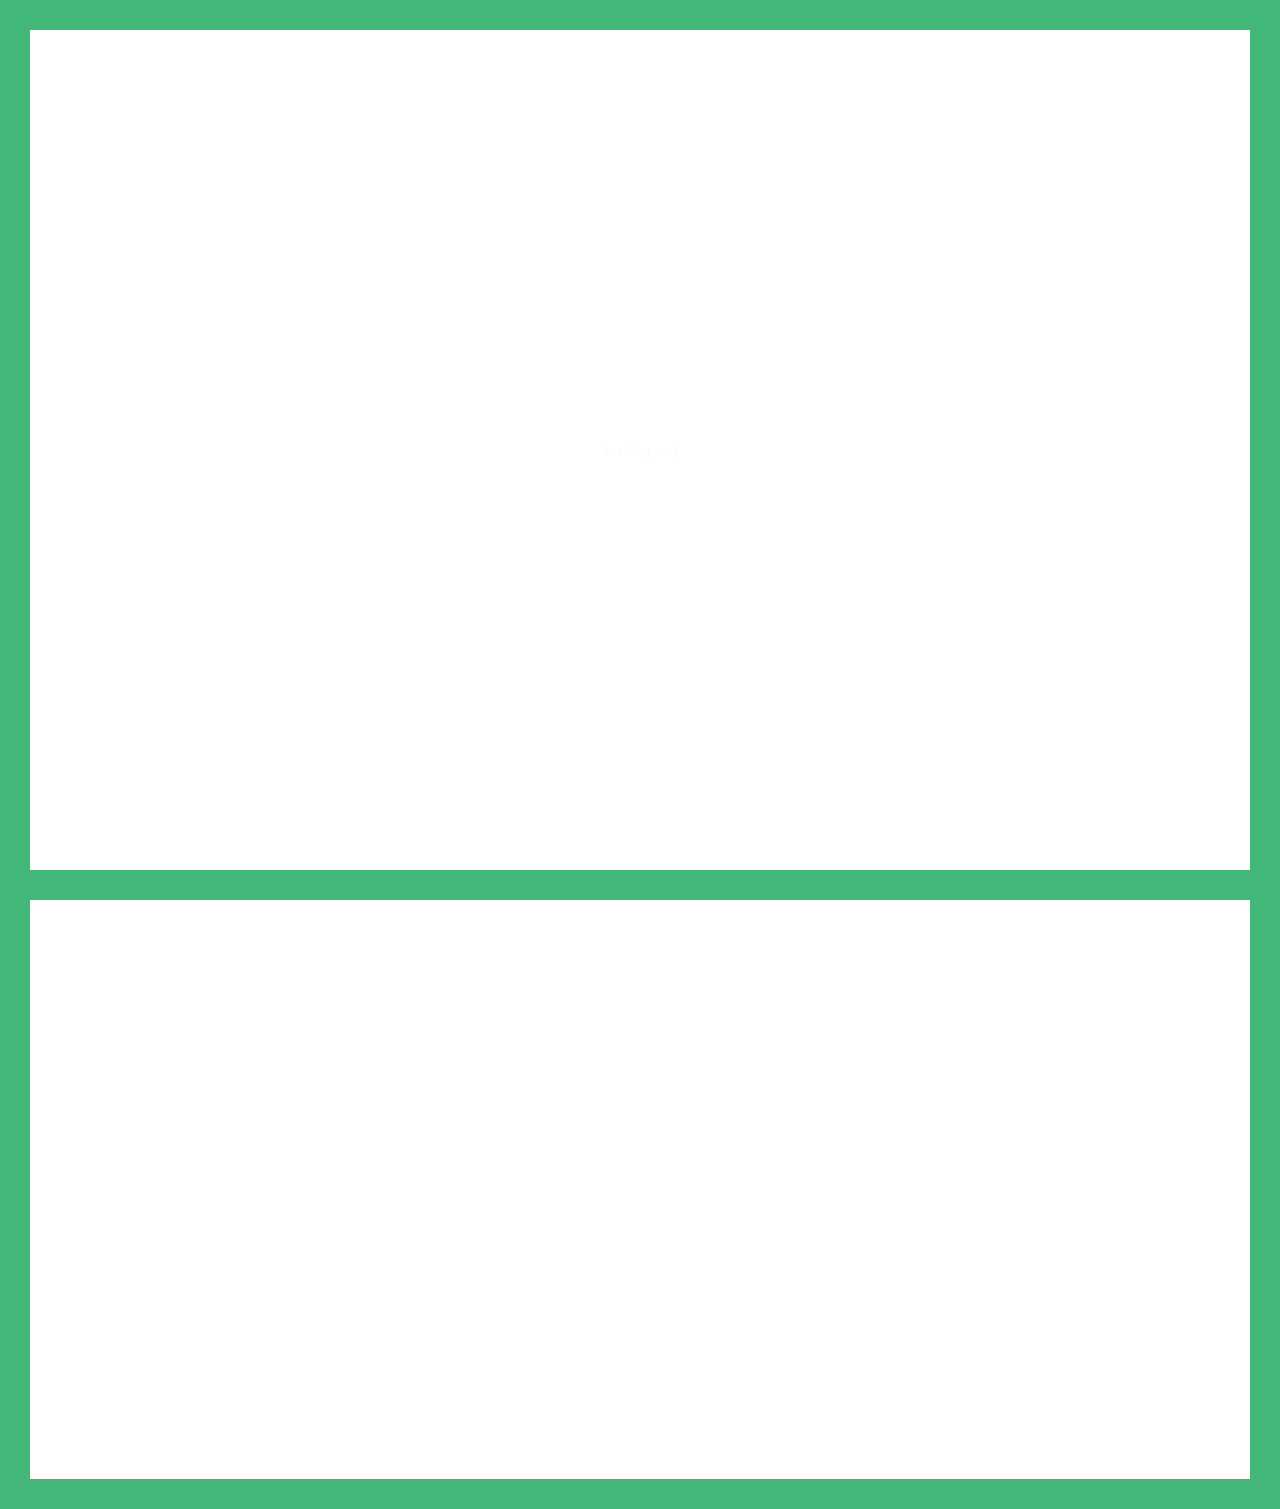
==== commit e2aebc7e: "Initiated .gitignore for prepros config file" ====
--- a/portfolio.html
+++ b/portfolio.html
@@ -112,7 +112,7 @@
 							</div>
 							<div class="desc">
 								<div class="date">2016</div>
-								<a href="sym-tech.html" class="name">Sym-Tech</a>
+								<a href="sym-tech.html" class="name">Sym-Tech lol</a>
 							</div>
 						</div>
 						<!-- <div class="box-item">
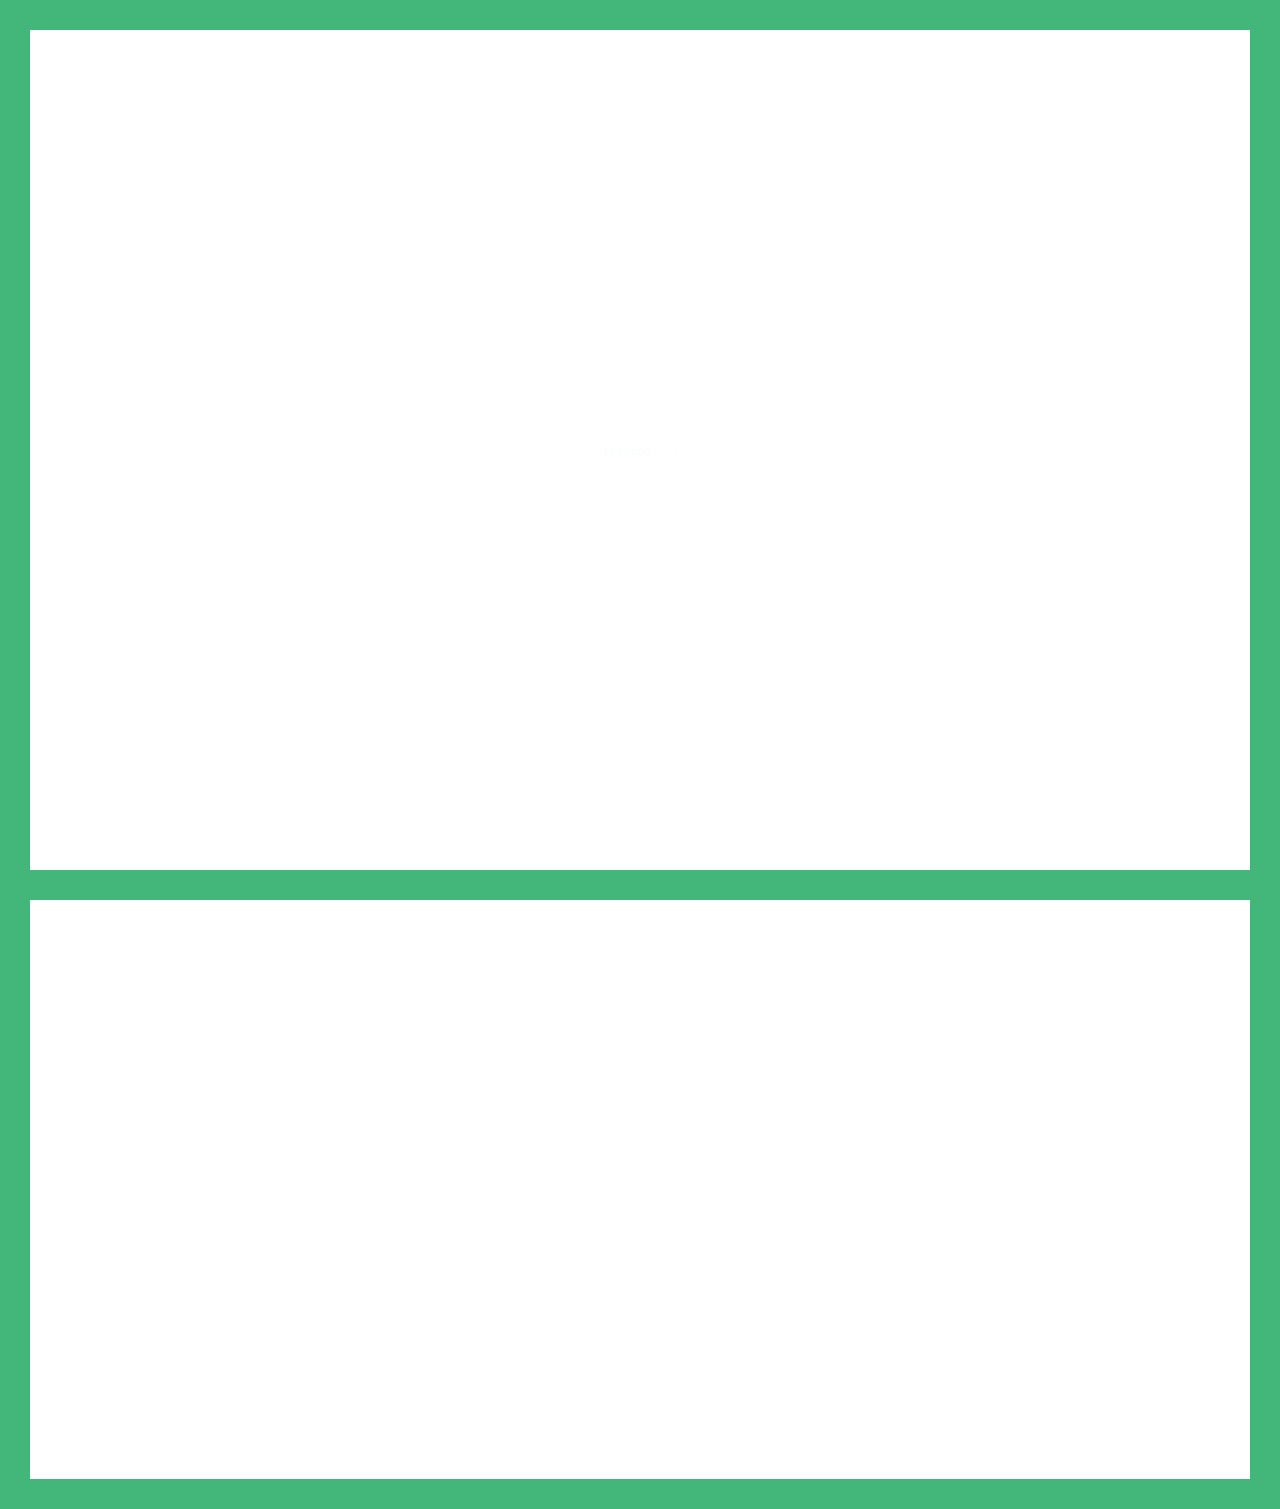
==== commit 841cab56: "Added new pages, new portfolio images etc" ====
--- a/portfolio.html
+++ b/portfolio.html
@@ -97,7 +97,43 @@
 						<div class="title_inner">Recent Work</div>
 					</div>
 					<div class="box-items">
-						<div class="box-item">
+            <div class="box-item">
+              <div class="image">
+                <a href="tangerine.html">
+                  <img src="images/works/tangerine.png" alt="" />
+                  <span class="info">
+                    <span class="centrize full-width">
+                      <span class="vertical-center">
+                        <span class="ion ion-arrow-expand"></span>
+                      </span>
+                    </span>
+                  </span>
+                </a>
+              </div>
+              <div class="desc">
+                <div class="date">2017/2018</div>
+                <a href="tangerine.html" class="name">Tangerine</a>
+              </div>
+            </div>
+            <div class="box-item" style="display: none;">
+              <div class="image" style="border: 1px solid #8886; border-radius: 3px;">
+                <a href="sym-tech.html">
+                  <img src="images/works/healthyplanet.png" alt="" />
+                  <span class="info">
+                    <span class="centrize full-width">
+                      <span class="vertical-center">
+                        <span class="ion ion-arrow-expand"></span>
+                      </span>
+                    </span>
+                  </span>
+                </a>
+              </div>
+              <div class="desc">
+                <div class="date">2017</div>
+                <a href="healthyplanet.html" class="name">Healthy Planet</a>
+              </div>
+            </div>
+            <div class="box-item">
 							<div class="image">
 								<a href="sym-tech.html">
 									<img src="images/works/sym-tech.png" alt="" />
@@ -112,31 +148,14 @@
 							</div>
 							<div class="desc">
 								<div class="date">2016</div>
-								<a href="sym-tech.html" class="name">Sym-Tech lol</a>
-							</div>
-						</div>
-						<!-- <div class="box-item">
-							<div class="image">
-								<a href="portfolio_inner.html">
-									<img src="images/works/work1.jpg" alt="" />
-									<span class="info">
-										<span class="centrize full-width">
-											<span class="vertical-center">
-												<span class="ion ion-arrow-expand"></span>
-											</span>
-										</span>
-									</span>
-								</a>
-							</div>
-							<div class="desc">
-								<div class="date">2016</div>
-								<a href="portfolio_inner.html" class="name">TDot Performance</a>
-							</div>
-						</div>
-						<div class="box-item">
-							<div class="image">
-								<a href="portfolio_inner.html">
-									<img src="images/works/work1.jpg" alt="" />
+								<a href="sym-tech.html" class="name">Sym-Tech</a>
+							</div>
+						</div>
+
+						<div class="box-item" style="display: none;">
+							<div class="image">
+								<a href="portfolio_inner.html">
+									<img src="images/works/kellerwilliams.png" alt="" />
 									<span class="info">
 										<span class="centrize full-width">
 											<span class="vertical-center">
@@ -148,13 +167,13 @@
 							</div>
 							<div class="desc">
 								<div class="date">2015</div>
-								<a href="portfolio_inner.html" class="name">Keller Williams</a>
-							</div>
-						</div>
-						<div class="box-item">
-							<div class="image">
-								<a href="portfolio_inner.html">
-									<img src="images/works/work1.jpg" alt="" />
+								<a href="kellerwilliams.html" class="name">Keller Williams</a>
+							</div>
+						</div>
+						<div class="box-item" style="display: none;">
+							<div class="image">
+								<a href="portfolio_inner.html">
+									<img src="images/works/remax.png" alt="" />
 									<span class="info">
 										<span class="centrize full-width">
 											<span class="vertical-center">
@@ -166,10 +185,10 @@
 							</div>
 							<div class="desc">
 								<div class="date">2015</div>
-								<a href="portfolio_inner.html" class="name">REMAX</a>
-							</div>
-						</div>
-						<div class="box-item">
+								<a href="remax.html" class="name">REMAX</a>
+							</div>
+						</div>
+						<!--<div class="box-item">
 							<div class="image">
 								<a href="portfolio_inner.html">
 									<img src="images/works/work1.jpg" alt="" />
--- a/css/saqib-layout.css
+++ b/css/saqib-layout.css
@@ -782,7 +782,7 @@
 }
 
 .box-items .box-item .image .info .centrize {
-  background: #43b67a;
+  visibility: hidden;
 }
 
 .box-items .box-item .image .info .ion {
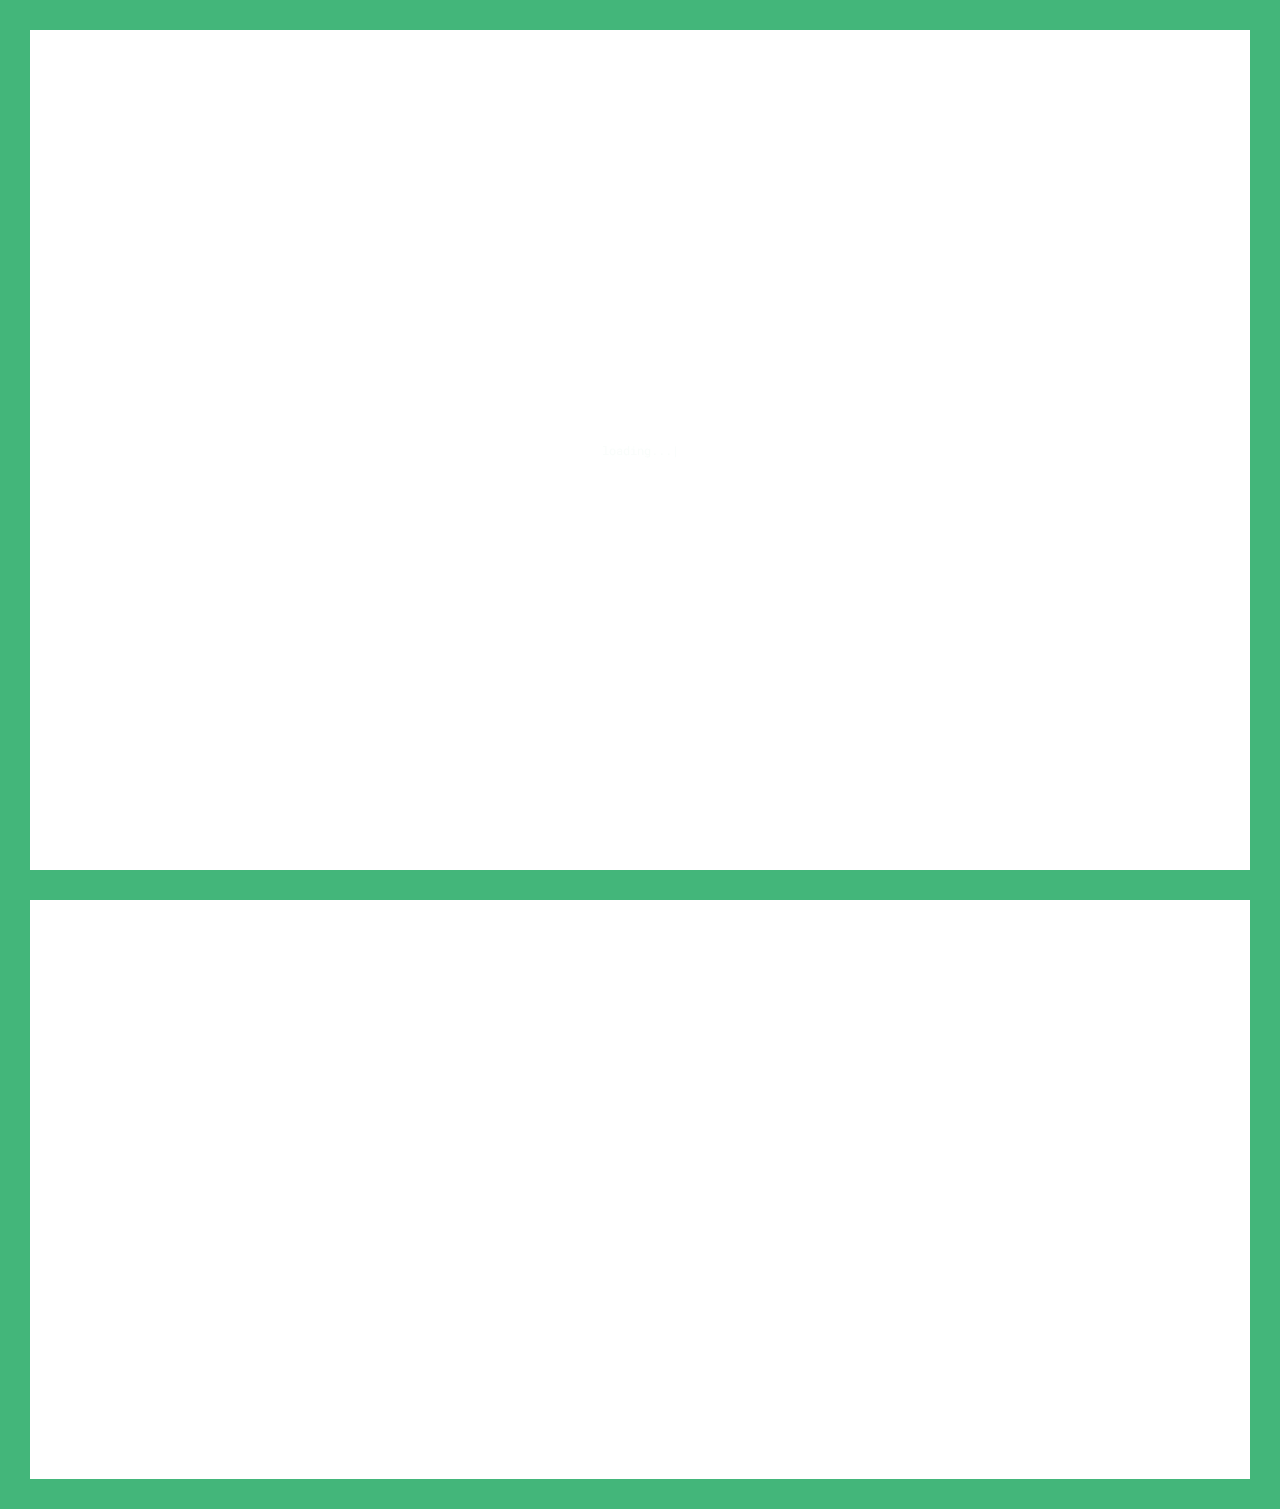
==== commit 24563267: "Added new pages, new portfolio images etc, WIP" ====
--- a/portfolio.html
+++ b/portfolio.html
@@ -115,9 +115,9 @@
                 <a href="tangerine.html" class="name">Tangerine</a>
               </div>
             </div>
-            <div class="box-item" style="display: none;">
+            <div class="box-item">
               <div class="image" style="border: 1px solid #8886; border-radius: 3px;">
-                <a href="sym-tech.html">
+                <a href="healthyplanet.html">
                   <img src="images/works/healthyplanet.png" alt="" />
                   <span class="info">
                     <span class="centrize full-width">
